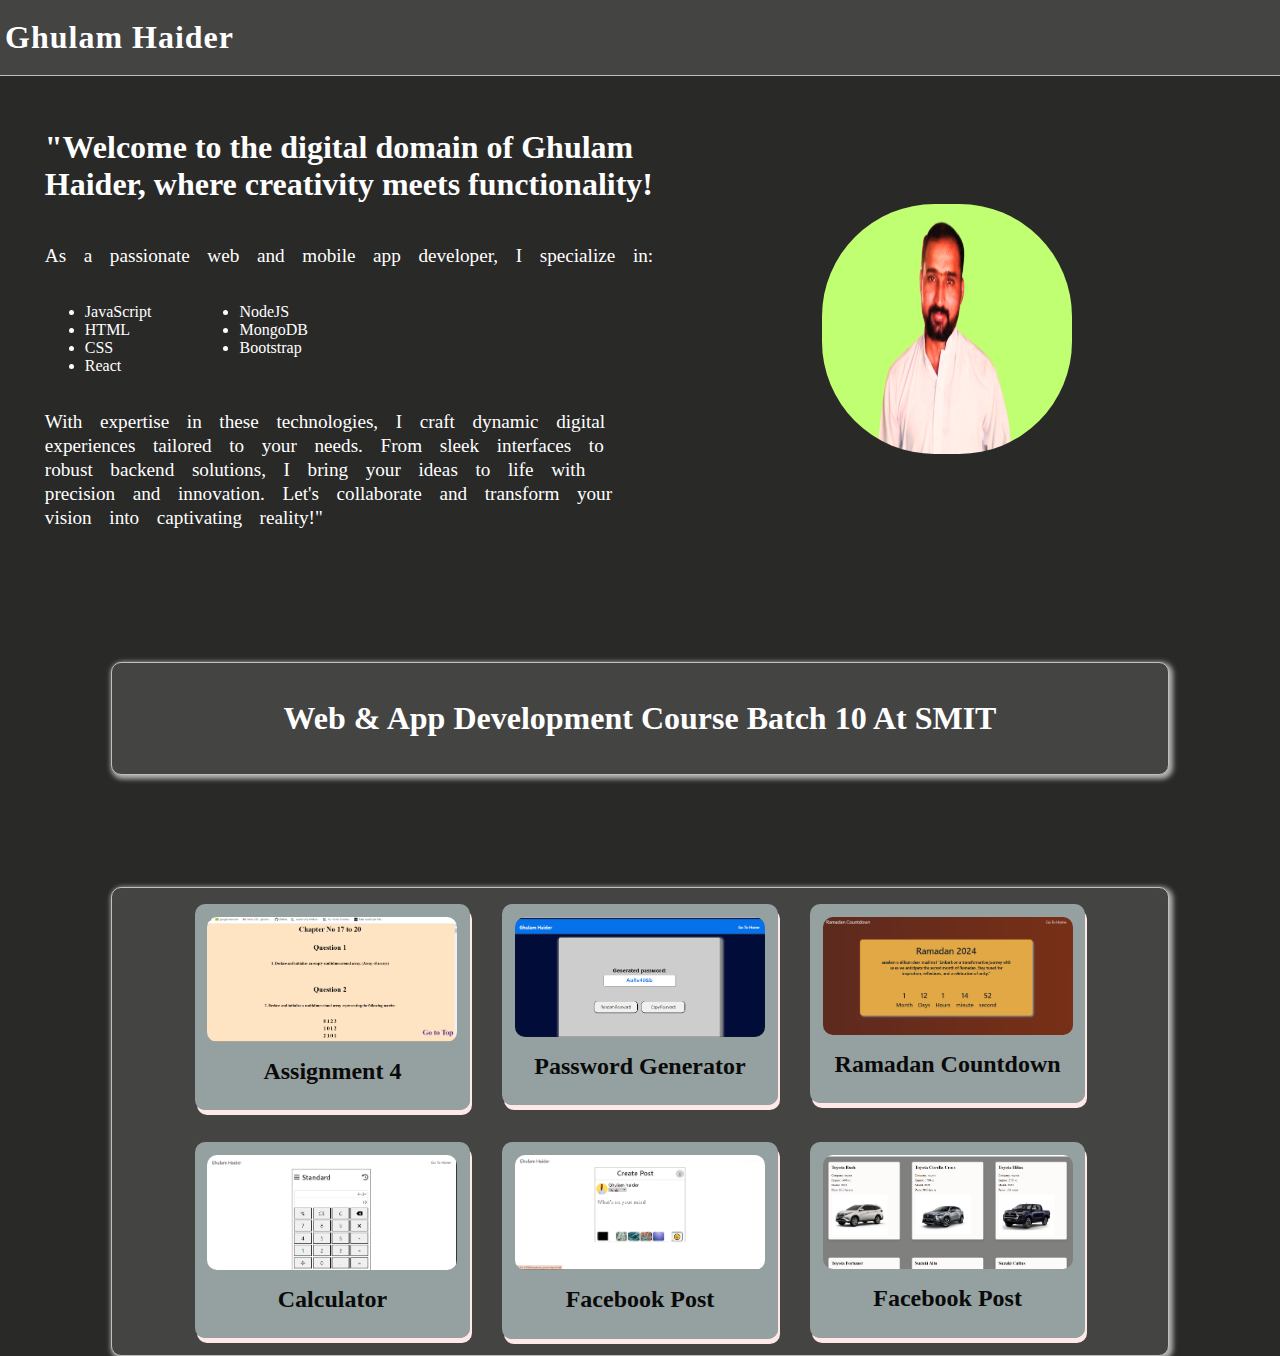
==== index.html @ 45b1a31a "Car Search websit" ====
<!DOCTYPE html>
<html lang="en">

<head>
    <meta charset="UTF-8">
    <meta name="viewport" content="width=device-width, initial-scale=1.0">
    <title>Web & Mobile App Development Course</title>
    <link rel="stylesheet" href="https://cdnjs.cloudflare.com/ajax/libs/animate.css/4.1.1/animate.min.css" />
    <link rel="stylesheet" href="https://cdnjs.cloudflare.com/ajax/libs/font-awesome/6.5.1/css/all.min.css"
        integrity="sha512-DTOQO9RWCH3ppGqcWaEA1BIZOC6xxalwEsw9c2QQeAIftl+Vegovlnee1c9QX4TctnWMn13TZye+giMm8e2LwA=="
        crossorigin="anonymous" referrerpolicy="no-referrer" />
    <link rel="stylesheet" href="style.css">
</head>

<body>
    <div class="main-div">
        
        <!--Navebar section start-->
        <nav class=" navbar ">
            <h1>Ghulam Haider</h1>

            <a href="https://github.com/GhulamHaider79" target="_blank"><i class="fa-brands fa-square-github"></i></a>
        </nav>
        <!--Navebar section end-->

        <!--Developer detail section start-->
        <!--Mian div for control both tow div developer image div and developer detail dive-->
        <section class="web_developer_main">
           <!--Developer detail div start in this dive we have tow section one ih h1 for heading and a div for other details-->
            <div class="web_developer_details">
                <h1>"Welcome to the digital domain of Ghulam Haider, where
                    creativity meets functionality! </h1>
                <div class="description">
                    <p>As a passionate web and mobile app developer, I specialize in:</p>
                           <div class="list">
                            <ul>
                                <li> JavaScript</li>
                                <li> HTML</li>
                                <li> CSS</li>
                                <li> React</li>
                                 </ul>
                            
                                 <ul>
                                <li> NodeJS</li>
                                <li> MongoDB</li>
                                <li> Bootstrap</li>
                                 </ul>
                           </div>
                          <P>  
                           With expertise in these technologies, I craft dynamic digital
                           experiences tailored to your needs. From sleek interfaces to
                           robust backend solutions, I bring your ideas to life with
                           precision and innovation. Let's collaborate and transform your
                           vision into captivating reality!"
                        </P> 
                </div>
            </div>
             <!--Developer detail div end-->

            <!--Developer image div start-->
            <div class="web_developer">
                <img src="./images/web & app developer.png" alt="">
            </div>
            <!--Developer image div end-->
        </section>
         <!--Developer detail section end-->
       
         <!--Container for course  detail -->
        <div class="container_for_heading">
            
            <div class="course-heading-container ">
                <h1 class="animate__animated animate__bounce">Web & App Development Course Batch 10 At SMIT</h1>
            </div>

        </div>


        <div class="container_for_heading">

            <!--container  to contain sections -->
            <div class="course-heading-container">

                <!--first section to contain three card -->
                <div class="three_website_control">

                    <!--first card-->
                    <div class="contnt_manage">
                        <div class="contect_div animate__animated animate__bounceInLeft">

                            <a href="./assignment4/index.html"> <img src="./images/assignment4.png" alt=""> <span>
                                    Assignment 4</span></a>
                        </div>
                    </div>

                    <!--second card-->
                    <div class="contnt_manage">
                        <div class="contect_div">

                            <a href="./password-generator/index.html"> <img src="./images/password.png" alt="">
                                <span>Password Generator</span> </a>
                        </div>
                    </div>

                    <!--third card-->
                    <div class="contnt_manage">
                        <div class="contect_div  animate__animated animate__bounceInRight">

                            <a href="./ramazan-countdown/index.html"> <img src="./images/ramadan coundown.png" alt="">
                                <span>Ramadan Countdown</span> </a>
                        </div>
                    </div>
                </div>

                <!--second section to contain three card -->
                <div class="three_website_control">

                    <!--first card-->
                    <div class="contnt_manage">
                        <div class="contect_div  animate__animated animate__bounceInLeft">

                            <a href="./assignment7/index.html"> <img src="./images/calculator.png" alt=""> <span>
                                    Calculator</span> </a>
                        </div>
                    </div>

                    <!--second card-->
                    <div class="contnt_manage">
                        <div class="contect_div animate__animated animate__bounceInRight">

                            <a href="./facebook_post/index.html"> <img src="./images/facebook post.png" alt="">
                                <span>Facebook Post </span> </a>
                        </div>
                    </div>

                    <!--third card-->
                    <div class="contnt_manage">
                        <div class="contect_div animate__animated animate__bounceInRight">

                            <a href="./car_search_egine/index.html"> <img src="./images/Car_Search.png" alt="">
                                <span>Facebook Post </span> </a>
                        </div>
                    </div>
                </div>

               

            </div>


        </div>

    </div>
</body>

</html>
---- style.css ----
body{
    padding: 0;
    margin: 0;
    background-color: rgb(41, 41, 40); 
}
.main-div{
    width: 100%;
    display: flex;
    flex-direction: column;
    /* align-items: center; */
    gap: 2rem;
    padding: 0;
    
    }
    .navbar{
       
        width: 100%;
        display: flex;
       justify-content: space-between;
       
       align-items: center;
       background-color: rgb(68, 68, 67);
       border-bottom: 1px solid #c0bebe;
    }
    .navbar h1 {
        color: #fff;
        letter-spacing: 1px;
        line-height: 2rem;
        margin-left: 5px;
    }
    .navbar>a{
        text-decoration: none;
        font-size: 2.5rem;
        color: #fff;
        margin-right: 10px;
    }
.web_developer_main{
    display: flex;
    justify-content: center;
    width: 100%;
   
}
.web_developer{
    width: 45%;
    display: flex;
    justify-content: center;
    align-items: center;

}
.web_developer img{
    width: 250px;
    height: 250px;
    border-radius: 45%;
}
.web_developer_details{
    width: 48%;
    display: flex;
    flex-direction: column;
    justify-content: end;
   align-items: center;
}
.web_developer_details h1{
    color: #fff;
    font-size: 2rem
}
.description p{
    color: #fff;
    font-size: 1.2rem;
    line-height: 1.5rem;
    word-spacing: 0.8rem;
}
.list{
    display: flex;
    gap: 3rem;
}
.list ul li{
    color: #fff;
}
@media screen and (max-width: 700px) {
    .web_developer_main{
        
        flex-wrap: wrap-reverse;
        align-items: center;
        gap: 2rem;
    }
    .web_developer{
        width: 85%;
    }
    .web_developer img{
        width: 90%;
        border-radius: 10px;
    }
    .web_developer_details{
        width: 85%;
    }
    .web_developer_details h1{
        text-align: center;
    }
  }
.container_for_heading{
    width: 100%;
    display: flex;
    justify-content: center;
    margin-top: 5rem;
    
}

.course-heading-container{
    width: 80%;
    background-color: rgb(68, 68, 67);
    display: flex;
    flex-direction: column;
    align-items: center;
    gap: 2rem;
    border-radius: 10px;
    padding: 1rem;
    border: 1px solid #c0bebe;
    box-shadow: 2px 2px 5px 2px #b3b2b2;
}
.course-heading-container h1{
    color: #fff;
    text-align: center;
}
.three_website_control{
    display: flex;
    flex-wrap: wrap;
    justify-content: space-around;
    gap: 2rem;
}
.contect_div{
   background-color: rgb(227, 253, 253, 0.5);
   border-radius: 10px;
   padding: 0.8rem;
   box-shadow: 2px 5px rgb(254, 232, 232);
   
}
.contect_div>a{
    display: flex;
    flex-direction: column;
    align-items: center;
    gap: 1rem;
    text-decoration: none;
    margin-bottom: 0.8rem;
}
.contect_div>a>img{
    width: 250px;
    border-radius: 10px;
}
.contect_div>a>span{
    
    color: #0b0a0a;
    font-size: 1.5rem;
    font-weight: bold;
}
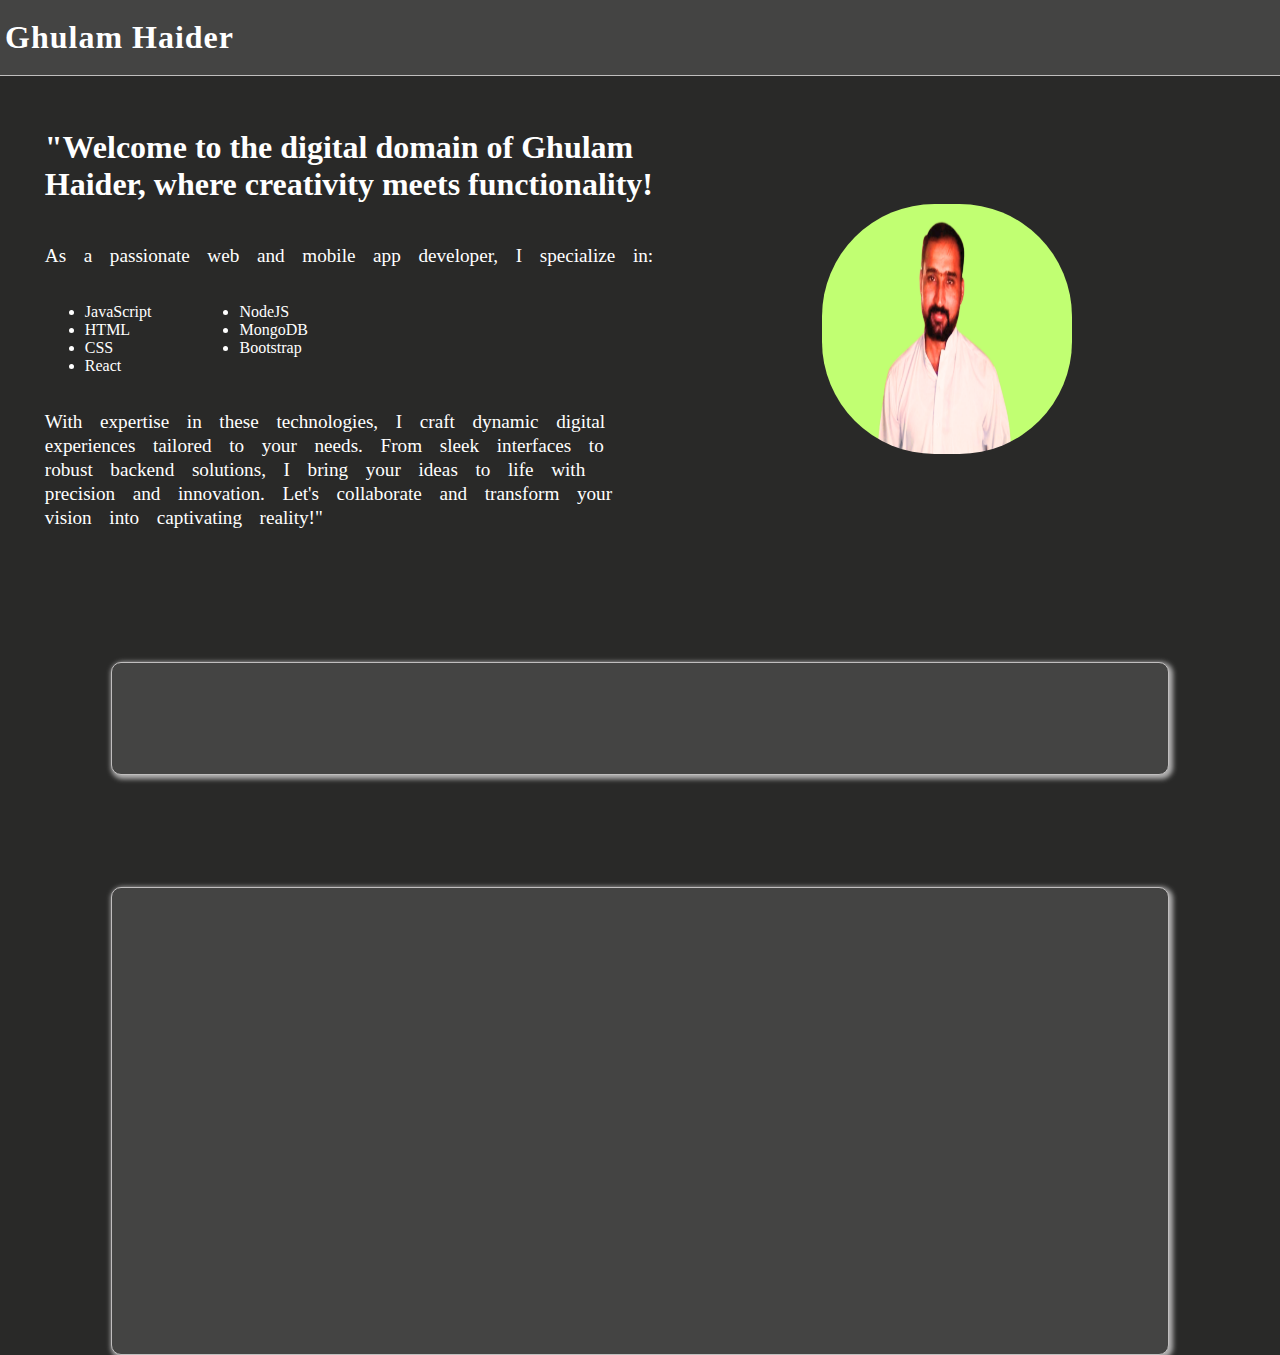
==== commit 0284b5fe: "add some functionality" ====
--- a/index.html
+++ b/index.html
@@ -69,7 +69,7 @@
         <div class="container_for_heading">
             
             <div class="course-heading-container ">
-                <h1 class="animate__animated animate__bounce">Web & App Development Course Batch 10 At SMIT</h1>
+                <h1 class="animate__animated  reveal">Web & App Development Course Batch 10 At SMIT</h1>
             </div>
 
         </div>
@@ -85,7 +85,7 @@
 
                     <!--first card-->
                     <div class="contnt_manage">
-                        <div class="contect_div animate__animated animate__bounceInLeft">
+                        <div class="contect_div  reveal">
 
                             <a href="./assignment4/index.html"> <img src="./images/assignment4.png" alt=""> <span>
                                     Assignment 4</span></a>
@@ -94,7 +94,7 @@
 
                     <!--second card-->
                     <div class="contnt_manage">
-                        <div class="contect_div">
+                        <div class="contect_div reveal ">
 
                             <a href="./password-generator/index.html"> <img src="./images/password.png" alt="">
                                 <span>Password Generator</span> </a>
@@ -103,7 +103,7 @@
 
                     <!--third card-->
                     <div class="contnt_manage">
-                        <div class="contect_div  animate__animated animate__bounceInRight">
+                        <div class="reveal contect_div">
 
                             <a href="./ramazan-countdown/index.html"> <img src="./images/ramadan coundown.png" alt="">
                                 <span>Ramadan Countdown</span> </a>
@@ -116,7 +116,7 @@
 
                     <!--first card-->
                     <div class="contnt_manage">
-                        <div class="contect_div  animate__animated animate__bounceInLeft">
+                        <div class="reveal_tow fade-left contect_div">
 
                             <a href="./assignment7/index.html"> <img src="./images/calculator.png" alt=""> <span>
                                     Calculator</span> </a>
@@ -125,19 +125,19 @@
 
                     <!--second card-->
                     <div class="contnt_manage">
-                        <div class="contect_div animate__animated animate__bounceInRight">
+                        <div class="reveal_tow fade-left contect_div">
 
-                            <a href="./facebook_post/index.html"> <img src="./images/facebook post.png" alt="">
+                            <a href="./facebook_post/index.html"> <img src="./images/Screenshot 2024-02-13 234259.png" alt="">
                                 <span>Facebook Post </span> </a>
                         </div>
                     </div>
 
                     <!--third card-->
                     <div class="contnt_manage">
-                        <div class="contect_div animate__animated animate__bounceInRight">
+                        <div class=" reveal_tow fade-left contect_div">
 
                             <a href="./car_search_egine/index.html"> <img src="./images/Car_Search.png" alt="">
-                                <span>Facebook Post </span> </a>
+                                <span>H.H Car Show Room </span> </a>
                         </div>
                     </div>
                 </div>
@@ -150,6 +150,9 @@
         </div>
 
     </div>
+
+
+    <script src="app.js"></script>
 </body>
 
 </html>--- a/style.css
+++ b/style.css
@@ -153,7 +153,46 @@
     font-weight: bold;
 }
 
+.reveal{
+    position: relative;
+    transform: translateY(150px);
+    opacity: 0;
+    transition: 2s all ease;
+  }
+  .reveal.active{
+    transform: translateY(0);
+    opacity: 1;
+  }
+.reveal_tow{
+    position: relative;
+    opacity: 0;
+}
+.reveal_tow.active_tow{
+    opacity: 1;
+}
+
+.active_tow.fade-left {
+    animation: fade-left 1s ease-in;
+  }
+  @keyframes fade-bottom {
+    0% {
+      transform: translateY(50px);
+      opacity: 0;
+    }
+    100% {
+      transform: translateY(0);
+      opacity: 1;
+    }
+  }
+  @keyframes fade-left {
+    0% {
+      transform: translateX(-100px);
+      opacity: 0;
+    }
+    100% {
+      transform: translateX(0);
+      opacity: 1;
+    }
+  }
 
 
-
-
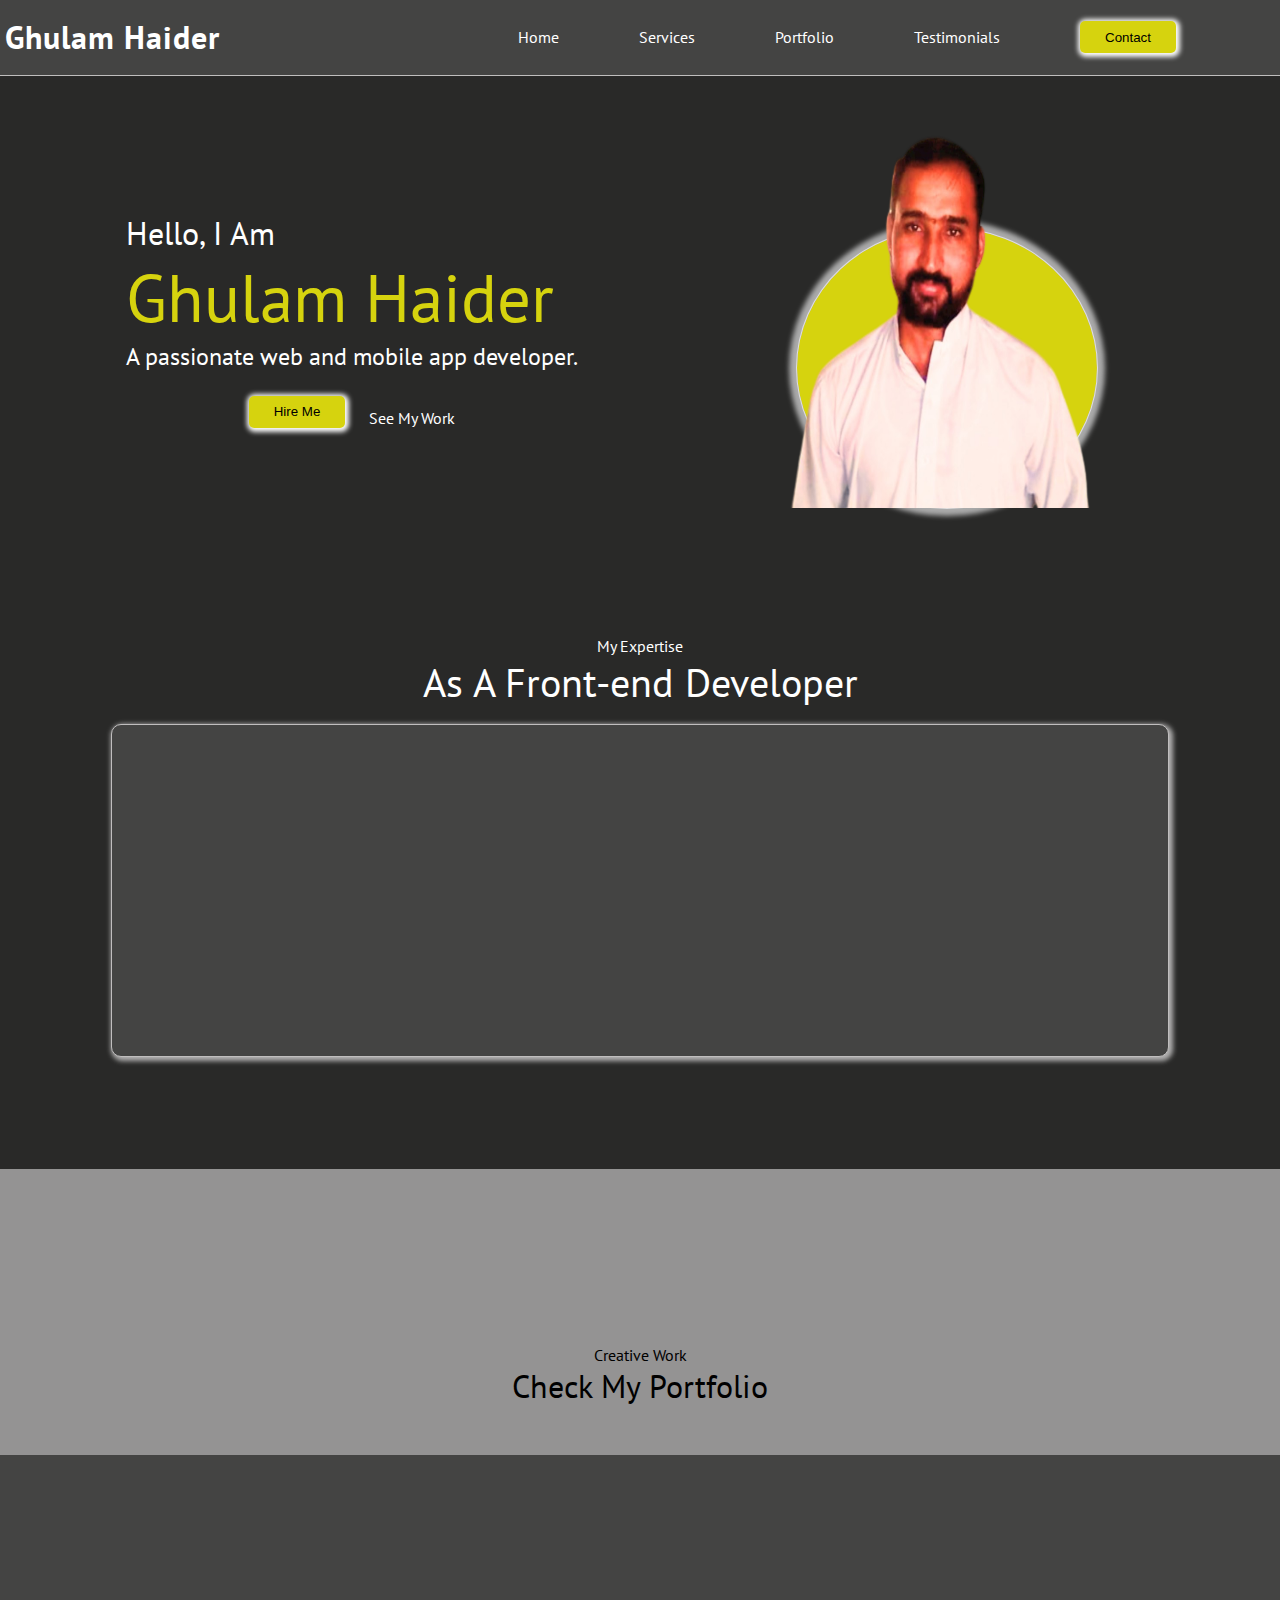
==== commit ad4d38bd: "make portfolio" ====
--- a/index.html
+++ b/index.html
@@ -16,124 +16,152 @@
     <div class="main-div">
         
         <!--Navebar section start-->
-        <nav class=" navbar ">
+        <nav class=" navbar " id="home">
             <h1>Ghulam Haider</h1>
+            <div class="navbar_second_section">
+                <ul>
+                    <li><a href="#home">Home</a></li>
+                    <li><a href="#skills">Services</a></li>
+                    <li><a href="#portfolio">Portfolio</a></li>
+                    <li><a href="#">Testimonials</a></li>
 
-            <a href="https://github.com/GhulamHaider79" target="_blank"><i class="fa-brands fa-square-github"></i></a>
+                </ul>
+                <a href="https://wa.me/+923422109897" target="_blank"><button>Contact</button></a>
+               <!-- -->
+            </div>
+
+            
         </nav>
+
+
+        <div class="topnav">
+            <a href="#home" class="active">Ghulam Haider</a>
+            <!-- Navigation links (hidden by default) -->
+            <div id="myLinks">
+                <a href="#home">Home</a>
+                <a href="#skills">Services</a>
+                <a href="#portfolio">Portfolio</a>
+                <a href="#">Testimonials</a>
+            </div>
+            <!-- "Hamburger menu" / "Bar icon" to toggle the navigation links -->
+            <a href="javascript:void(0);" class="icon" onclick="myFunction()">
+              <i class="fa fa-bars"></i>
+            </a>
+          </div>
         <!--Navebar section end-->
+
 
         <!--Developer detail section start-->
         <!--Mian div for control both tow div developer image div and developer detail dive-->
         <section class="web_developer_main">
            <!--Developer detail div start in this dive we have tow section one ih h1 for heading and a div for other details-->
             <div class="web_developer_details">
-                <h1>"Welcome to the digital domain of Ghulam Haider, where
-                    creativity meets functionality! </h1>
-                <div class="description">
-                    <p>As a passionate web and mobile app developer, I specialize in:</p>
-                           <div class="list">
-                            <ul>
-                                <li> JavaScript</li>
-                                <li> HTML</li>
-                                <li> CSS</li>
-                                <li> React</li>
-                                 </ul>
-                            
-                                 <ul>
-                                <li> NodeJS</li>
-                                <li> MongoDB</li>
-                                <li> Bootstrap</li>
-                                 </ul>
-                           </div>
-                          <P>  
-                           With expertise in these technologies, I craft dynamic digital
-                           experiences tailored to your needs. From sleek interfaces to
-                           robust backend solutions, I bring your ideas to life with
-                           precision and innovation. Let's collaborate and transform your
-                           vision into captivating reality!"
-                        </P> 
-                </div>
+
+                <p><span class="hello">Hello, I Am</span>
+                <br><span class="name">Ghulam Haider</span><br>
+            <span>A passionate web and mobile app developer.</span></p>
+            <div class="hire_btn_section">
+               <a href="#"> <button class="btn_hire">Hire Me</button></a>
+                <a href="https://github.com/GhulamHaider79" target="_blank">See My Work</a>
+            </div>
+               
             </div>
              <!--Developer detail div end-->
 
             <!--Developer image div start-->
             <div class="web_developer">
-                <img src="./images/web & app developer.png" alt="">
+                <div class="photo_container">
+                    <div class="pic_background"></div>
+                <img src="./images/web___app_developer-removebg.png" alt="Developer's Photo">
+                </div>
             </div>
             <!--Developer image div end-->
         </section>
          <!--Developer detail section end-->
        
          <!--Container for course  detail -->
-        <div class="container_for_heading">
+        <div class="container_for_heading" id="skills">
+            <p class="expertise">My Expertise <br> <span>As A Front-end Developer</span> </p>
             
-            <div class="course-heading-container ">
-                <h1 class="animate__animated  reveal">Web & App Development Course Batch 10 At SMIT</h1>
+            <div class="skills_section ">
+                <div class="html  reveal">
+                    <h1><i class="fa-brands fa-html5"></i><br>
+                    <span>HTML</span></h1>
+                   <div class="progress-bar" style="--progress: 95%;"></div>
+                   <div class="percentage">95%</div>
+                </div>
+                <div class="html  reveal">
+                    <h1><i class="fa-brands fa-css3-alt"></i><br>
+                    <span>CSS3</span></h1>
+                    <div class="progress-bar" style="--progress: 95%;"></div>
+                    <div class="percentage">95%</div>
+                    
+                </div>
+                <div class="html  reveal">
+                    <h1><i class="fa-brands fa-bootstrap"></i><br>
+                    <span>Bootstrap</span></h1>
+                    <div class="progress-bar" style="--progress: 95%;"></div>
+                    <div class="percentage_boots">90%</div>
+                    
+                </div>
+                <div class="html  reveal">
+                    <h1><i class="fa-brands fa-js"></i><br>
+                    <span>javaScript</span></h1>
+                    <div class="progress-bar" style="--progress: 95%;"></div>
+                    <div class="percentage_js">70%</div>
+                   
+                </div>
+                
             </div>
 
         </div>
 
+       <!--portfolio sections -->
+        <div class="portfolio_section" >
+               <div class="portfolio_heading"><p>Creative Work <br> <span>Check My Portfolio</span></p></div>
+            <!--container  to contain sections -->
+            <div class="portfolio_show">
 
-        <div class="container_for_heading">
+                <!--first section to contain  card -->
+                <div class="three_website_control" id="portfolio">
 
-            <!--container  to contain sections -->
-            <div class="course-heading-container">
-
-                <!--first section to contain three card -->
-                <div class="three_website_control">
-
-                    <!--first card-->
+                    
                     <div class="contnt_manage">
+                        <!--first card-->
                         <div class="contect_div  reveal">
 
                             <a href="./assignment4/index.html"> <img src="./images/assignment4.png" alt=""> <span>
                                     Assignment 4</span></a>
                         </div>
-                    </div>
-
-                    <!--second card-->
-                    <div class="contnt_manage">
+                         <!--second card-->
                         <div class="contect_div reveal ">
 
                             <a href="./password-generator/index.html"> <img src="./images/password.png" alt="">
                                 <span>Password Generator</span> </a>
                         </div>
                     </div>
-
-                    <!--third card-->
                     <div class="contnt_manage">
+                        <!--third card-->
                         <div class="reveal contect_div">
 
                             <a href="./ramazan-countdown/index.html"> <img src="./images/ramadan coundown.png" alt="">
                                 <span>Ramadan Countdown</span> </a>
                         </div>
-                    </div>
-                </div>
-
-                <!--second section to contain three card -->
-                <div class="three_website_control">
-
-                    <!--first card-->
-                    <div class="contnt_manage">
+                        <!--fourth card-->
                         <div class="reveal_tow fade-left contect_div">
 
                             <a href="./assignment7/index.html"> <img src="./images/calculator.png" alt=""> <span>
                                     Calculator</span> </a>
                         </div>
                     </div>
-
-                    <!--second card-->
                     <div class="contnt_manage">
-                        <div class="reveal_tow fade-left contect_div">
+                        <!--5th card-->
+                        <div class="reveal_tow fade-left contect_div ">
 
                             <a href="./facebook_post/index.html"> <img src="./images/Screenshot 2024-02-13 234259.png" alt="">
                                 <span>Facebook Post </span> </a>
                         </div>
-                    </div>
-
-                    <!--third card-->
-                    <div class="contnt_manage">
+                        <!--6th card-->
                         <div class=" reveal_tow fade-left contect_div">
 
                             <a href="./car_search_egine/index.html"> <img src="./images/Car_Search.png" alt="">
@@ -141,13 +169,9 @@
                         </div>
                     </div>
                 </div>
-
-               
-
             </div>
-
-
         </div>
+        <!--portfolio sections End-->
 
     </div>
 
--- a/style.css
+++ b/style.css
@@ -1,8 +1,11 @@
+@import url('https://fonts.googleapis.com/css2?family=PT+Sans:ital,wght@0,400;0,700;1,400;1,700&display=swap');
 body{
     padding: 0;
     margin: 0;
     background-color: rgb(41, 41, 40); 
-}
+    font-family: "PT Sans", sans-serif;
+}
+
 .main-div{
     width: 100%;
     display: flex;
@@ -17,7 +20,7 @@
         width: 100%;
         display: flex;
        justify-content: space-between;
-       
+       font-family: "PT Sans", sans-serif;
        align-items: center;
        background-color: rgb(68, 68, 67);
        border-bottom: 1px solid #c0bebe;
@@ -28,67 +31,241 @@
         line-height: 2rem;
         margin-left: 5px;
     }
-    .navbar>a{
+    .navbar_second_section{
+        display: flex;
+        gap: 5rem;
+        align-items: center;
+        justify-content: center;
+        width: 70%;
+    }
+   
+    .navbar_second_section ul{
+        display: flex;
+        gap: 5rem;
+    }
+    .navbar_second_section ul li {
+        list-style: none;
+        color: #fff;
+    }
+    .navbar_second_section ul li a {
+        color: #fff;
+        text-decoration: none;
+    }
+    .navbar_second_section>a{
         text-decoration: none;
         font-size: 2.5rem;
         color: #fff;
         margin-right: 10px;
+        display: flex;
+        align-items: center;
+    }
+    .navbar_second_section a button{
+        width: 6rem;
+        height: 2rem;
+        border-radius: 5px;
+        outline: none;
+        border: none;
+        box-shadow: 1px 1px 5px 3px #fff;
+        background-color: rgb(214, 211, 14);
+        cursor: pointer;
+    }
+
+     /*toggle nav bar*/
+     /* Style the navigation menu */
+.topnav {
+    overflow: hidden;
+    background-color: rgb(68, 68, 67);
+    position: relative;
+  }
+  
+  /* Hide the links inside the navigation menu (except for logo/home) */
+  .topnav #myLinks {
+    display: none;
+    
+  }
+ .show{
+    display: flex;
+    flex-direction: column;
+    align-items: end;
+ }
+  /* Style navigation menu links */
+  .topnav a {
+    color: white;
+    padding: 14px 16px;
+    text-decoration: none;
+    font-size: 17px;
+    display: block;
+  }
+  
+  /* Style the hamburger menu */
+  .topnav a.icon {
+    background: black;
+    display: block;
+    position: absolute;
+    right: 0;
+    top: 0;
+  }
+  
+  /* Add a grey background color on mouse-over */
+  .topnav a:hover {
+    background-color: #ddd;
+    color: black;
+  }
+  
+  /* Style the active link (or home/logo) */
+  .active {
+    background-color: rgb(27, 27, 27);
+    color: white;
+    border-bottom: 1px solid #c0bebe;
+  }
+  /* toggle navbar style end */
+  @media screen and (min-width: 701px) {
+    .topnav{
+        display: none;
+    }
+}
+    @media screen and (max-width: 960px) {
+        .navbar_second_section{
+            
+            gap: 2rem;
+            width: 70%;
+            
+        }
+        .navbar_second_section ul{
+           
+            gap: 2rem;
+        }
+        
+    @media screen and (max-width: 700px) {
+        .navbar{
+            display: none;
+        }
+        .topnav{
+            display: block;
+        }
+        .web_developer_main{
+            margin-top: 20rem;
+        }
+    }
     }
 .web_developer_main{
     display: flex;
     justify-content: center;
     width: 100%;
+    font-family: "PT Sans", sans-serif;
+    height: 400px;
    
 }
 .web_developer{
     width: 45%;
     display: flex;
-    justify-content: center;
-    align-items: center;
-
+    justify-content: flex-end;
+    align-items: end;
+    
+}
+.photo_container{
+    width: 100%;
+    display: flex;
+    justify-content: center;
+    align-items: center;
+   
+   position: relative;
+  
 }
 .web_developer img{
-    width: 250px;
-    height: 250px;
-    border-radius: 45%;
-}
+    width: 550px;
+    height: 400px;
+    position: absolute;
+    bottom: 0;
+    
+    right: 2;
+    
+}
+
+.pic_background{
+    width: 300px;
+    height: 280px;
+    border-radius: 50%;
+    background-color: rgb(214, 211, 14);
+    box-shadow: 0 0 5px 8px #ababab;
+    outline: 1px solid rgb(224, 222, 222);
+    margin: auto;
+    z-index: -1;
+}
+
 .web_developer_details{
     width: 48%;
     display: flex;
     flex-direction: column;
-    justify-content: end;
-   align-items: center;
-}
-.web_developer_details h1{
-    color: #fff;
-    font-size: 2rem
-}
-.description p{
-    color: #fff;
-    font-size: 1.2rem;
-    line-height: 1.5rem;
-    word-spacing: 0.8rem;
-}
-.list{
-    display: flex;
-    gap: 3rem;
-}
-.list ul li{
-    color: #fff;
-}
-@media screen and (max-width: 700px) {
+    justify-content: center;
+    align-items: center;
+    
+}
+
+.web_developer_details p{
+    color: #fff;
+    font-size: 1.5rem;
+   
+   
+}
+.hello{
+    font-size: 2rem;
+   
+}
+.name{
+    font-size: 4.2rem;
+    color: rgb(214, 211, 14);
+}
+
+.hire_btn_section{
+    display: flex;
+    gap: 1.5rem;
+    align-items: end;
+
+}
+.btn_hire{
+    width: 6rem;
+    height: 2rem;
+    border-radius: 5px;
+    outline: none;
+    border: none;
+    box-shadow: 1px 1px 5px 3px #fff;
+    background-color: rgb(214, 211, 14);
+    cursor: pointer;
+}
+.hire_btn_section a{
+    text-decoration: none;
+    color: #fff;
+    cursor: pointer;
+}
+
+@media screen and (max-width: 768px) {
     .web_developer_main{
         
         flex-wrap: wrap-reverse;
         align-items: center;
         gap: 2rem;
+        margin-top: 20rem;
     }
     .web_developer{
-        width: 85%;
+        width: 100%;
+    }
+    .photo_container{
+        width: 100%;
     }
     .web_developer img{
         width: 90%;
-        border-radius: 10px;
+        position: absolute;
+        left: 0;
+        right: 0;
+        margin: auto;
+       
+    }
+    .pic_background{
+        width: 50%;
+        height: 350px;
+position: static;
+margin: auto;
     }
     .web_developer_details{
         width: 85%;
@@ -97,29 +274,138 @@
         text-align: center;
     }
   }
-.container_for_heading{
-    width: 100%;
-    display: flex;
+.container_for_heading, .portfolio_section{
+    width: 100%;
+    display: flex;
+    flex-direction: column;
+    align-items: center;
     justify-content: center;
     margin-top: 5rem;
     
 }
-
-.course-heading-container{
+.expertise{
+    text-align: center;
+    color: #fff;
+}
+.expertise span{
+    font-size: 2.5rem;
+}
+.skills_section{
     width: 80%;
     background-color: rgb(68, 68, 67);
     display: flex;
-    flex-direction: column;
-    align-items: center;
-    gap: 2rem;
+    justify-content: space-evenly;
+    align-items: center;
+    flex-wrap: wrap;
+    gap: 3rem;
     border-radius: 10px;
     padding: 1rem;
     border: 1px solid #c0bebe;
     box-shadow: 2px 2px 5px 2px #b3b2b2;
 }
-.course-heading-container h1{
-    color: #fff;
+.html{
+    width: 335px;
+    display: flex;
+    
+    align-items: center;
+    justify-content: center;
+    background-color: rgb(105, 105, 104);
+    border-radius: 5px;
+    gap: 2rem;
+}
+.html h1{
+    font-size: 4rem;
     text-align: center;
+    line-height: 1rem;
+}
+.html h1 span{
+    font-size: 2.5rem;
+}
+.progress-bar {
+    width: 100px;
+    height: 100px;
+    border-radius: 50%;
+    background: conic-gradient(
+      #3498db var(--progress),
+      transparent var(--progress)
+    );
+    transform: rotate(0deg);
+    position: relative;
+    display: flex;
+    justify-content: center;
+    align-items: center;
+    color: #fff;
+  }
+  .percentage {
+    position: absolute;
+    top: 50%;
+    left: 70%;
+    transform: translate(-50%, -50%);
+    font-size: 24px;
+    color: #fff;
+  }
+  .percentage_boots{
+    position: absolute;
+    top: 50%;
+    left: 80%;
+    transform: translate(-50%, -50%);
+    font-size: 24px;
+    color: #fff;
+  }
+  .percentage_js{
+    position: absolute;
+    top: 50%;
+    left: 80%;
+    transform: translate(-50%, -50%);
+    font-size: 24px;
+    color: #fff;
+  }
+  .progress-bar::before {
+    content: '';
+    position: absolute;
+    width: 80%;
+    height: 80%;
+    border-radius: 50%;
+    background-color: rgb(105, 105, 104);
+    top: 10%;
+    left: 10%;
+    color: #fff;
+  }
+  .portfolio_section{
+    width: 100%;
+    background-color: #949393;
+    display: flex;
+    flex-direction: column;
+    align-items: center;
+    gap: 2rem;
+    
+   
+   
+  }
+  .portfolio_heading{
+    display: flex;
+    justify-content: center;
+    align-items: flex-end;
+   
+    margin-top: 10rem;
+   
+  }
+  .portfolio_heading p{
+    text-align: center;
+  }
+  .portfolio_heading p span{
+    font-size: 2rem;
+  }
+.portfolio_show{
+    width: 100%;
+    background-color: rgb(68, 68, 67);
+    display: flex;
+    flex-direction: column;
+    align-items: center;
+    gap: 2rem;
+  
+  
+   
 }
 .three_website_control{
     display: flex;
@@ -127,7 +413,14 @@
     justify-content: space-around;
     gap: 2rem;
 }
+.contnt_manage, .contnt_manage_second{
+    width: 100%;
+    display: flex;
+    justify-content: space-evenly;
+    gap: 2rem;
+}
 .contect_div{
+    width: 350px;
    background-color: rgb(227, 253, 253, 0.5);
    border-radius: 10px;
    padding: 0.8rem;
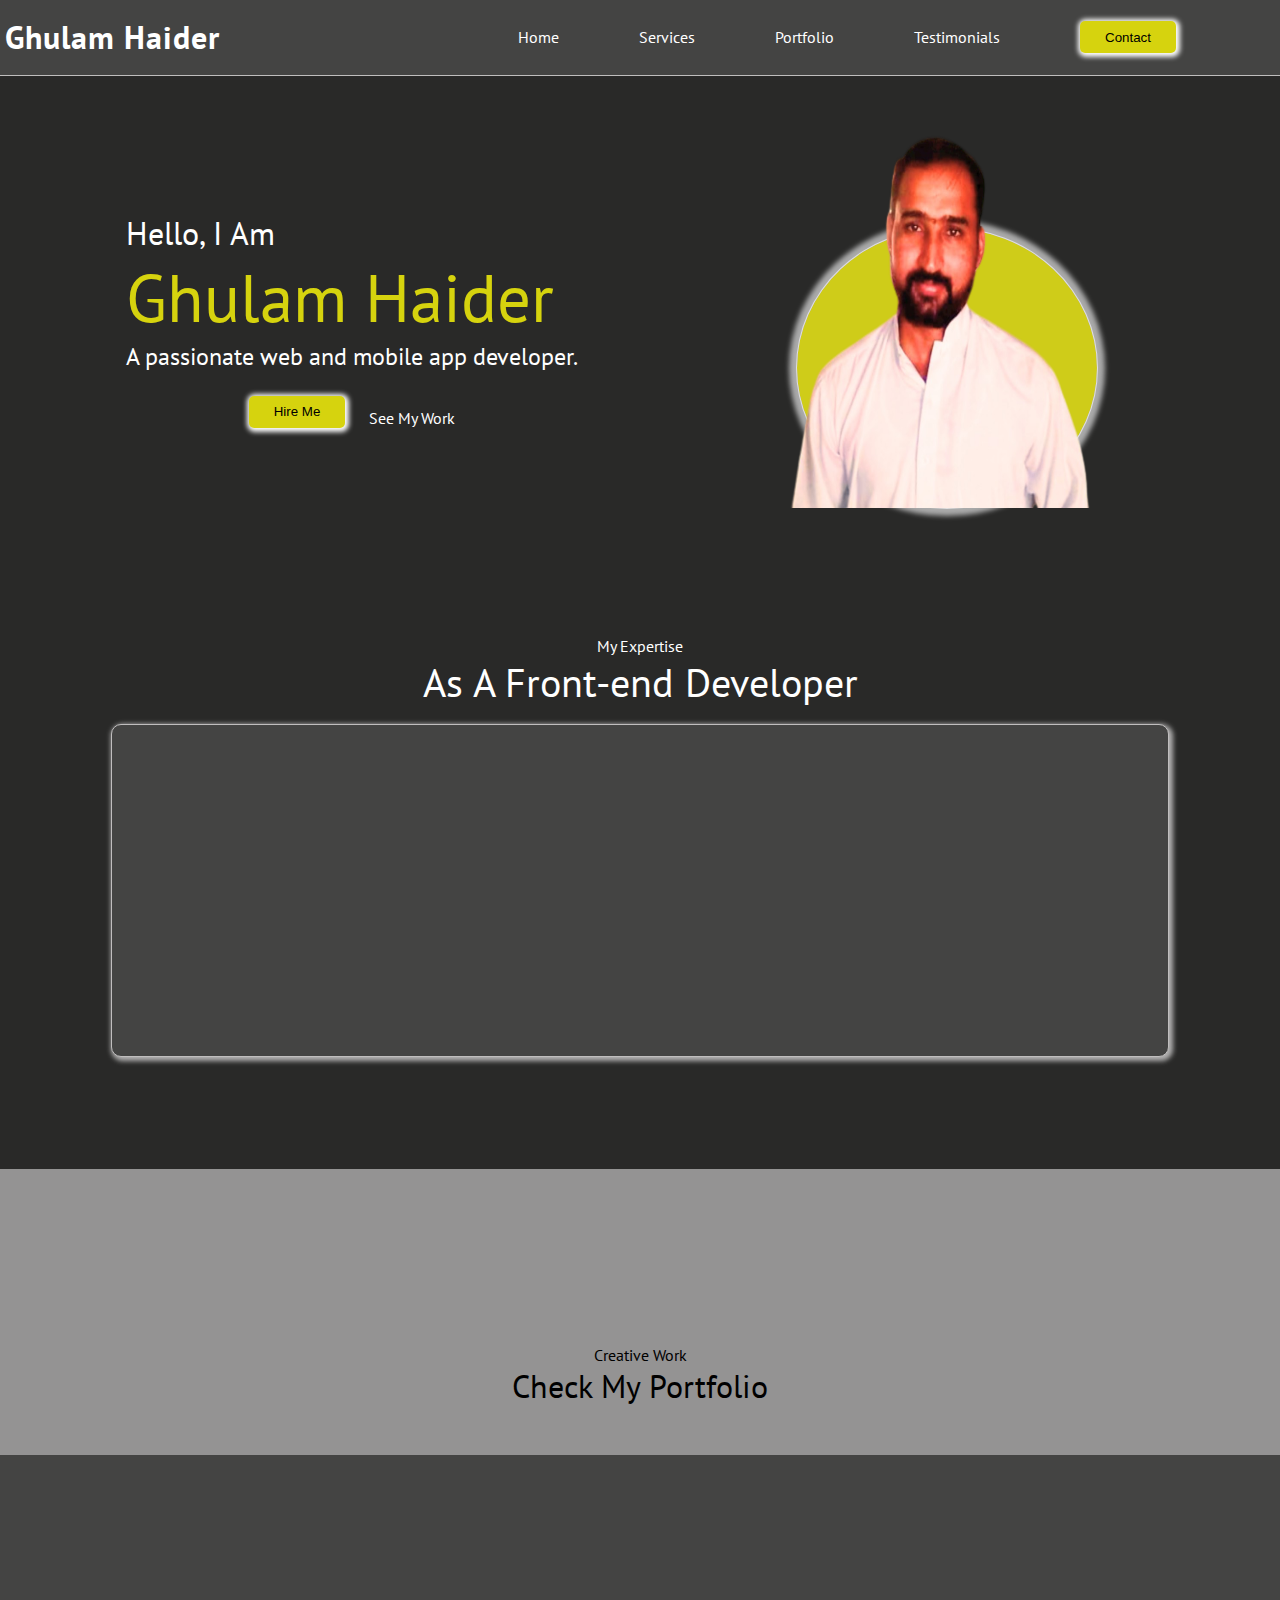
==== commit dacb2b97: "side navbar" ====
--- a/index.html
+++ b/index.html
@@ -36,17 +36,20 @@
 
         <div class="topnav">
             <a href="#home" class="active">Ghulam Haider</a>
-            <!-- Navigation links (hidden by default) -->
-            <div id="myLinks">
-                <a href="#home">Home</a>
-                <a href="#skills">Services</a>
-                <a href="#portfolio">Portfolio</a>
-                <a href="#">Testimonials</a>
-            </div>
-            <!-- "Hamburger menu" / "Bar icon" to toggle the navigation links -->
+           
+            
+                <!-- "Hamburger menu" / "Bar icon" to toggle the navigation links -->
             <a href="javascript:void(0);" class="icon" onclick="myFunction()">
-              <i class="fa fa-bars"></i>
-            </a>
+                <i class="fa fa-bars"></i>
+              </a>
+               <!-- Navigation links (hidden by default) -->
+               <div  id="myLinks">
+                  <a href="#home">Home</a>
+                  <a href="#skills">Services</a>
+                  <a href="#portfolio">Portfolio</a>
+                  <a href="#">Testimonials</a>
+              </div>
+            
           </div>
         <!--Navebar section end-->
 
--- a/style.css
+++ b/style.css
@@ -73,21 +73,34 @@
      /*toggle nav bar*/
      /* Style the navigation menu */
 .topnav {
-    overflow: hidden;
+    display: flex;
+    justify-content: space-between;
     background-color: rgb(68, 68, 67);
+    
     position: relative;
   }
   
   /* Hide the links inside the navigation menu (except for logo/home) */
-  .topnav #myLinks {
+ 
+  #myLinks {
+    
     display: none;
-    
+   
   }
  .show{
-    display: flex;
-    flex-direction: column;
-    align-items: end;
+    width: 20%;
+   background-color: #403f3f;
+  
+    display: flex;
+    flex-direction: column;
+    justify-content: center;
+    align-items: flex-start;
+    position: absolute;
+    top: 2;
+    right: 0;
+    transform: translateX(0);
  }
+ 
   /* Style navigation menu links */
   .topnav a {
     color: white;
@@ -97,8 +110,9 @@
     display: block;
   }
   
+  
   /* Style the hamburger menu */
-  .topnav a.icon {
+  .topnav  a.icon {
     background: black;
     display: block;
     position: absolute;
@@ -186,7 +200,7 @@
     width: 300px;
     height: 280px;
     border-radius: 50%;
-    background-color: rgb(214, 211, 14);
+    background-color: rgb(207, 204, 25);
     box-shadow: 0 0 5px 8px #ababab;
     outline: 1px solid rgb(224, 222, 222);
     margin: auto;
@@ -273,6 +287,14 @@
     .web_developer_details h1{
         text-align: center;
     }
+    .web_developer_details p{
+        text-align: center;
+    }
+  }
+  @media screen and (max-width: 506px){
+    .name{
+        font-size: 2.5rem;
+    }
   }
 .container_for_heading, .portfolio_section{
     width: 100%;
@@ -321,6 +343,7 @@
 .html h1 span{
     font-size: 2.5rem;
 }
+
 .progress-bar {
     width: 100px;
     height: 100px;
@@ -371,6 +394,26 @@
     left: 10%;
     color: #fff;
   }
+  @media screen and (max-width: 350px) {
+    .html{
+        width: 85%px;
+       
+  }
+  .html h1{
+    font-size: 4rem;
+    text-align: center;
+    line-height: 1rem;
+}
+.html h1 span{
+    font-size: 1.8rem;
+}
+.progress-bar {
+    width: 80px;
+    height: 80px;
+    border-radius: 50%;
+   
+  }
+}
   .portfolio_section{
     width: 100%;
     background-color: #949393;
@@ -416,6 +459,7 @@
 .contnt_manage, .contnt_manage_second{
     width: 100%;
     display: flex;
+    flex-wrap: wrap;
     justify-content: space-evenly;
     gap: 2rem;
 }
@@ -488,4 +532,8 @@
     }
   }
 
-
+  @media screen and (max-width: 350px) {
+    .contect_div{
+        width: 85%;
+    }
+  }
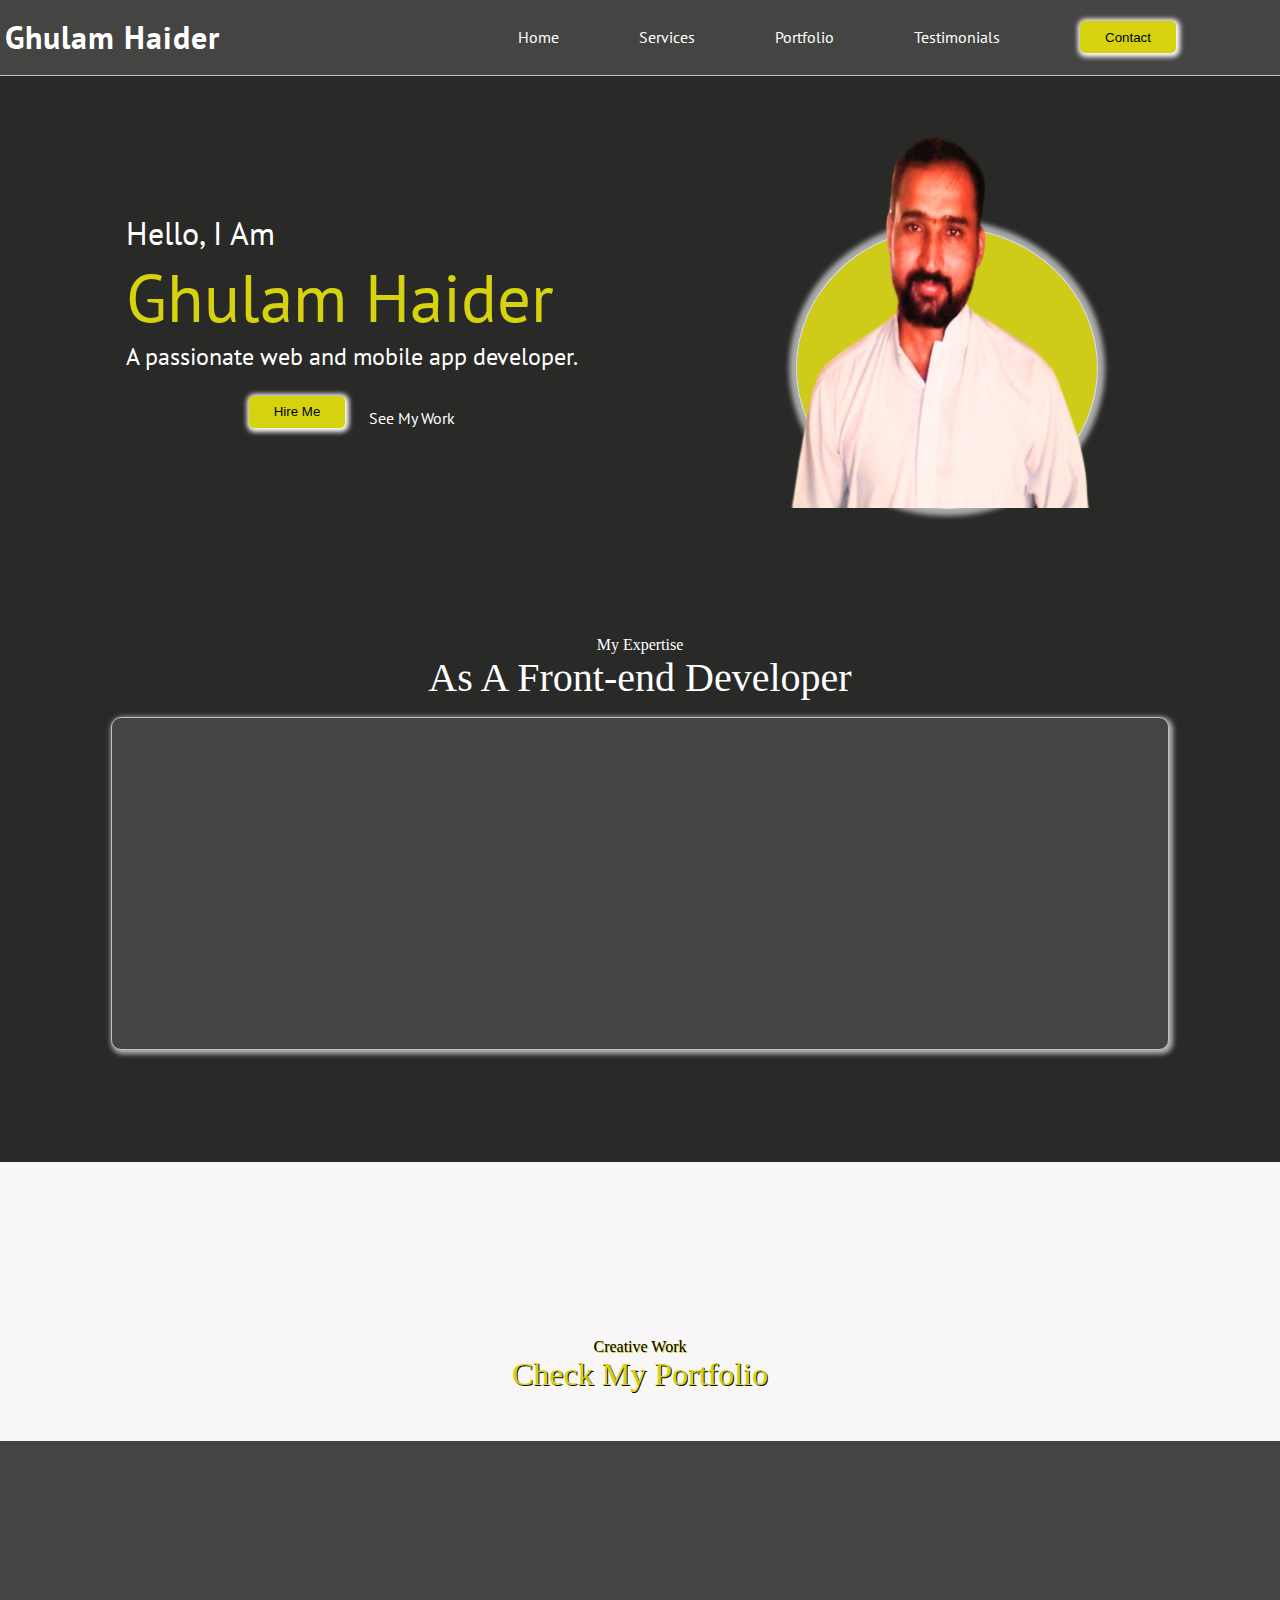
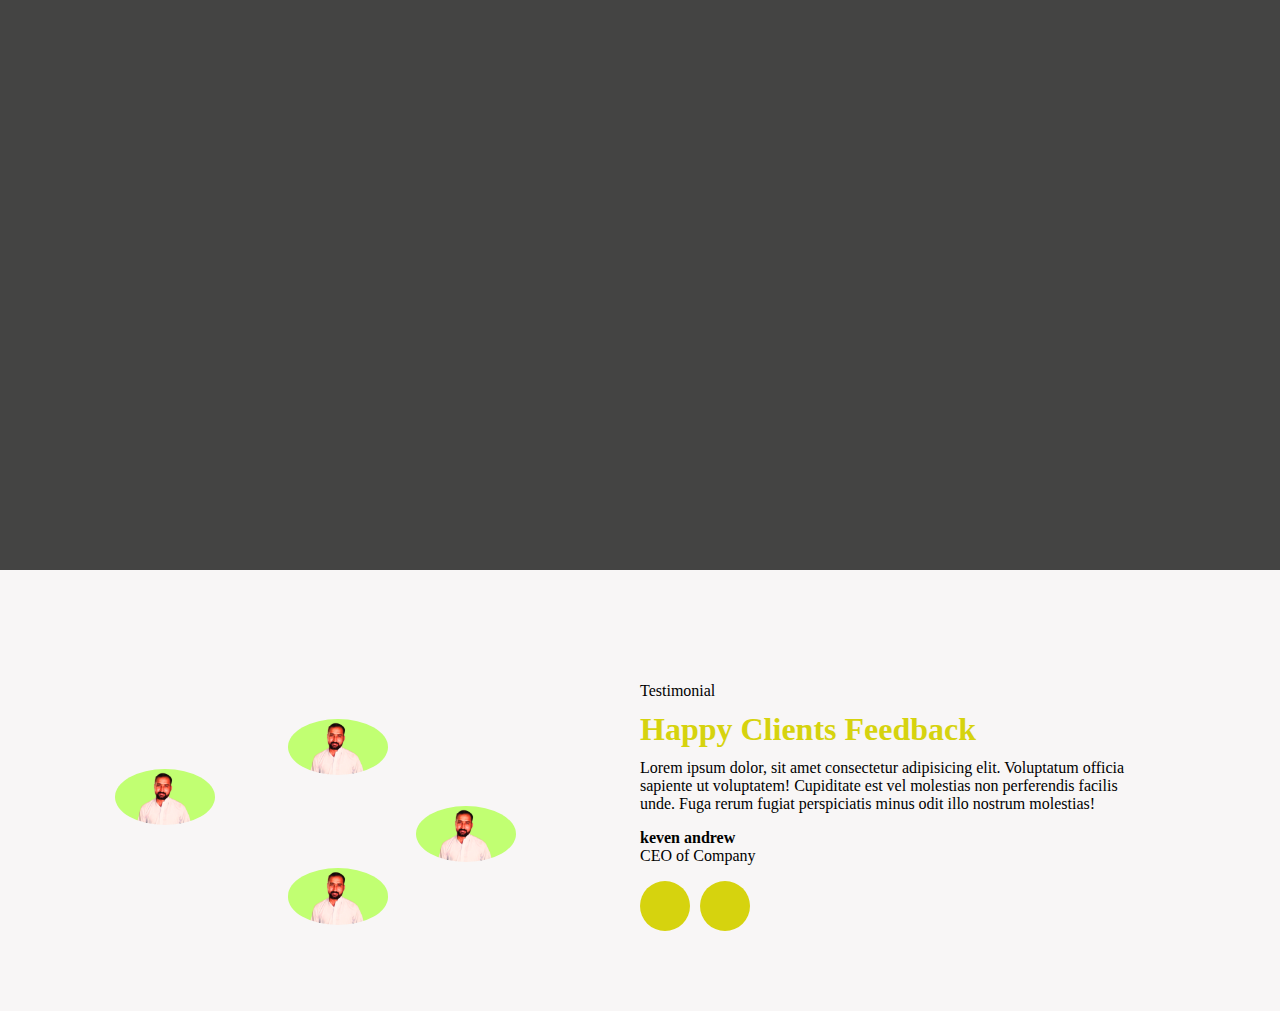
==== commit 45e1e808: "add testimonial section" ====
--- a/index.html
+++ b/index.html
@@ -36,20 +36,17 @@
 
         <div class="topnav">
             <a href="#home" class="active">Ghulam Haider</a>
-           
-            
-                <!-- "Hamburger menu" / "Bar icon" to toggle the navigation links -->
+            <!-- Navigation links (hidden by default) -->
+            <div id="myLinks">
+                <a href="#home">Home</a>
+                <a href="#skills">Services</a>
+                <a href="#portfolio">Portfolio</a>
+                <a href="#">Testimonials</a>
+            </div>
+            <!-- "Hamburger menu" / "Bar icon" to toggle the navigation links -->
             <a href="javascript:void(0);" class="icon" onclick="myFunction()">
-                <i class="fa fa-bars"></i>
-              </a>
-               <!-- Navigation links (hidden by default) -->
-               <div  id="myLinks">
-                  <a href="#home">Home</a>
-                  <a href="#skills">Services</a>
-                  <a href="#portfolio">Portfolio</a>
-                  <a href="#">Testimonials</a>
-              </div>
-            
+              <i class="fa fa-bars"></i>
+            </a>
           </div>
         <!--Navebar section end-->
 
@@ -82,7 +79,7 @@
         </section>
          <!--Developer detail section end-->
        
-         <!--Container for course  detail -->
+         <!--Container for skill section  detail -->
         <div class="container_for_heading" id="skills">
             <p class="expertise">My Expertise <br> <span>As A Front-end Developer</span> </p>
             
@@ -173,8 +170,33 @@
                     </div>
                 </div>
             </div>
+            <!--portfolio sections End-->
+
+            <!--Testimonial section-->
+            <div class="testimonial">
+                <div class="testimonial_costumers_images">
+                    <img class="first_img" src="./images/web & app developer.png" alt="">
+                    <img class="second_img"  src="./images/web & app developer.png" alt="">
+                    <img class="third_img"  src="./images/web & app developer.png" alt="">
+                    <img class="fourth_img"  src="./images/web & app developer.png" alt="">
+                </div>
+                <div class="testimonial_comments">
+                    <span>Testimonial</span>
+                    <h1>Happy Clients Feedback</h1>
+                    <p>Lorem ipsum dolor, sit amet consectetur adipisicing elit. Voluptatum officia sapiente ut voluptatem! Cupiditate est vel molestias non perferendis facilis unde. Fuga rerum fugiat perspiciatis minus odit illo nostrum molestias!</p>
+                    
+                    <p>
+                        <b><span>keven andrew</span></b><br>
+                        <span>CEO of Company</span></p>
+                    <div class="arrow_btn">
+                        <span><i class="fa-solid fa-arrow-left"></i></span>
+                        <span><i class="fa-solid fa-arrow-right"></i></span>
+                    </div>
+                    
+                </div>
+            </div>
         </div>
-        <!--portfolio sections End-->
+        
 
     </div>
 
--- a/style.css
+++ b/style.css
@@ -3,7 +3,8 @@
     padding: 0;
     margin: 0;
     background-color: rgb(41, 41, 40); 
-    font-family: "PT Sans", sans-serif;
+    font-family: 'Times New Roman', Times, serif;
+
 }
 
 .main-div{
@@ -73,34 +74,21 @@
      /*toggle nav bar*/
      /* Style the navigation menu */
 .topnav {
-    display: flex;
-    justify-content: space-between;
+    overflow: hidden;
     background-color: rgb(68, 68, 67);
-    
     position: relative;
   }
   
   /* Hide the links inside the navigation menu (except for logo/home) */
- 
-  #myLinks {
-    
+  .topnav #myLinks {
     display: none;
-   
+    
   }
  .show{
-    width: 20%;
-   background-color: #403f3f;
-  
     display: flex;
     flex-direction: column;
-    justify-content: center;
-    align-items: flex-start;
-    position: absolute;
-    top: 2;
-    right: 0;
-    transform: translateX(0);
+    align-items: end;
  }
- 
   /* Style navigation menu links */
   .topnav a {
     color: white;
@@ -110,9 +98,8 @@
     display: block;
   }
   
-  
   /* Style the hamburger menu */
-  .topnav  a.icon {
+  .topnav a.icon {
     background: black;
     display: block;
     position: absolute;
@@ -416,7 +403,7 @@
 }
   .portfolio_section{
     width: 100%;
-    background-color: #949393;
+    background-color: #f8f6f6;
     display: flex;
     flex-direction: column;
     align-items: center;
@@ -435,9 +422,13 @@
   }
   .portfolio_heading p{
     text-align: center;
+    color: #000;
+    text-shadow: 1px 1px rgb(214, 211, 14);
   }
   .portfolio_heading p span{
     font-size: 2rem;
+    text-shadow: 1px 1px #0b0a0a;
+    color: rgb(214, 211, 14);
   }
 .portfolio_show{
     width: 100%;
@@ -446,8 +437,8 @@
     flex-direction: column;
     align-items: center;
     gap: 2rem;
-  
-  
+  padding-top: 2rem;
+  padding-bottom: 2rem;
    
 }
 .three_website_control{
@@ -537,3 +528,140 @@
         width: 85%;
     }
   }
+
+  /*design testimonial section */
+  .testimonial{
+    width: 100%;
+    display: flex;
+    margin-top: 5rem;
+    padding-bottom: 5rem;
+  }
+
+  /* testimonial image section */
+
+  .testimonial_costumers_images{
+    width: 50%;
+    position: relative;
+  }
+.testimonial_costumers_images .first_img{
+    width: 100px;
+    border-radius: 50%;
+    position: absolute;
+    top: 35%;
+    left: 18%;
+}
+.testimonial_costumers_images .second_img{
+    width: 100px;
+    border-radius: 50%;
+    position: absolute;
+    top: 15%;
+    left: 45%;
+}
+.testimonial_costumers_images .third_img{
+    width: 100px;
+    border-radius: 50%;
+    position: absolute;
+    top: 75%;
+    left: 45%;
+}
+.testimonial_costumers_images .fourth_img{
+    width: 100px;
+    border-radius: 50%;
+    position: absolute;
+    top: 50%;
+    left: 65%;
+}
+
+/* testimonial comment section */
+
+.testimonial_comments{
+    width: 50%;
+    color: #000;
+    font-family: 'Times New Roman', Times, serif;
+}
+.testimonial_comments span{
+    line-height: 0px;
+}
+.testimonial_comments h1 {
+    color: rgb(214, 211, 14);
+    line-height: 1rem;
+}
+.testimonial_comments p {
+   width: 80%;
+}
+.testimonial_comments  .arrow_btn{
+    display: flex;
+    gap: 10px;
+    
+}
+.testimonial_comments  .arrow_btn span{
+    display: flex;
+    justify-content: center;
+    align-items: center;
+    width: 50px;
+    height: 50px;
+    border-radius: 50%;
+    background-color: rgb(214, 211, 14);
+}
+@media screen and (max-width: 786px) {
+    .testimonial{
+       flex-direction: column;
+       justify-content: space-between;
+       align-content: space-between;
+      }
+      .testimonial_costumers_images{
+        width: 100%;
+        position: relative;
+        height: 300px;
+      }
+      .testimonial_costumers_images .first_img{
+        width: 100px;
+        border-radius: 50%;
+        position: absolute;
+        top: 5%;
+        left: 50%;
+    }
+    .testimonial_costumers_images .second_img{
+        width: 100px;
+        border-radius: 50%;
+        position: absolute;
+        top: 15%;
+        left: 20%;
+    }
+    .testimonial_costumers_images .third_img{
+        width: 100px;
+        border-radius: 50%;
+        position: absolute;
+        top: 50%;
+        left: 65%;
+    }
+    .testimonial_costumers_images .fourth_img{
+        width: 100px;
+        border-radius: 50%;
+        position: absolute;
+        top: 60%;
+        left: 35%;
+    }
+    .testimonial_comments{
+        width: 100%;
+        display: flex;
+        flex-direction: column;
+        align-items: center;
+        
+    }
+    .testimonial_comments h1{
+        
+        text-align: center;
+        line-height: 2rem;
+    }
+    .testimonial_comments p{
+        width: 65%;
+        display: flex;
+        flex-direction: column;
+        align-items: center;
+        text-align: center;
+    }
+    .arrow_btn{
+        margin-top: 2rem;
+    }
+}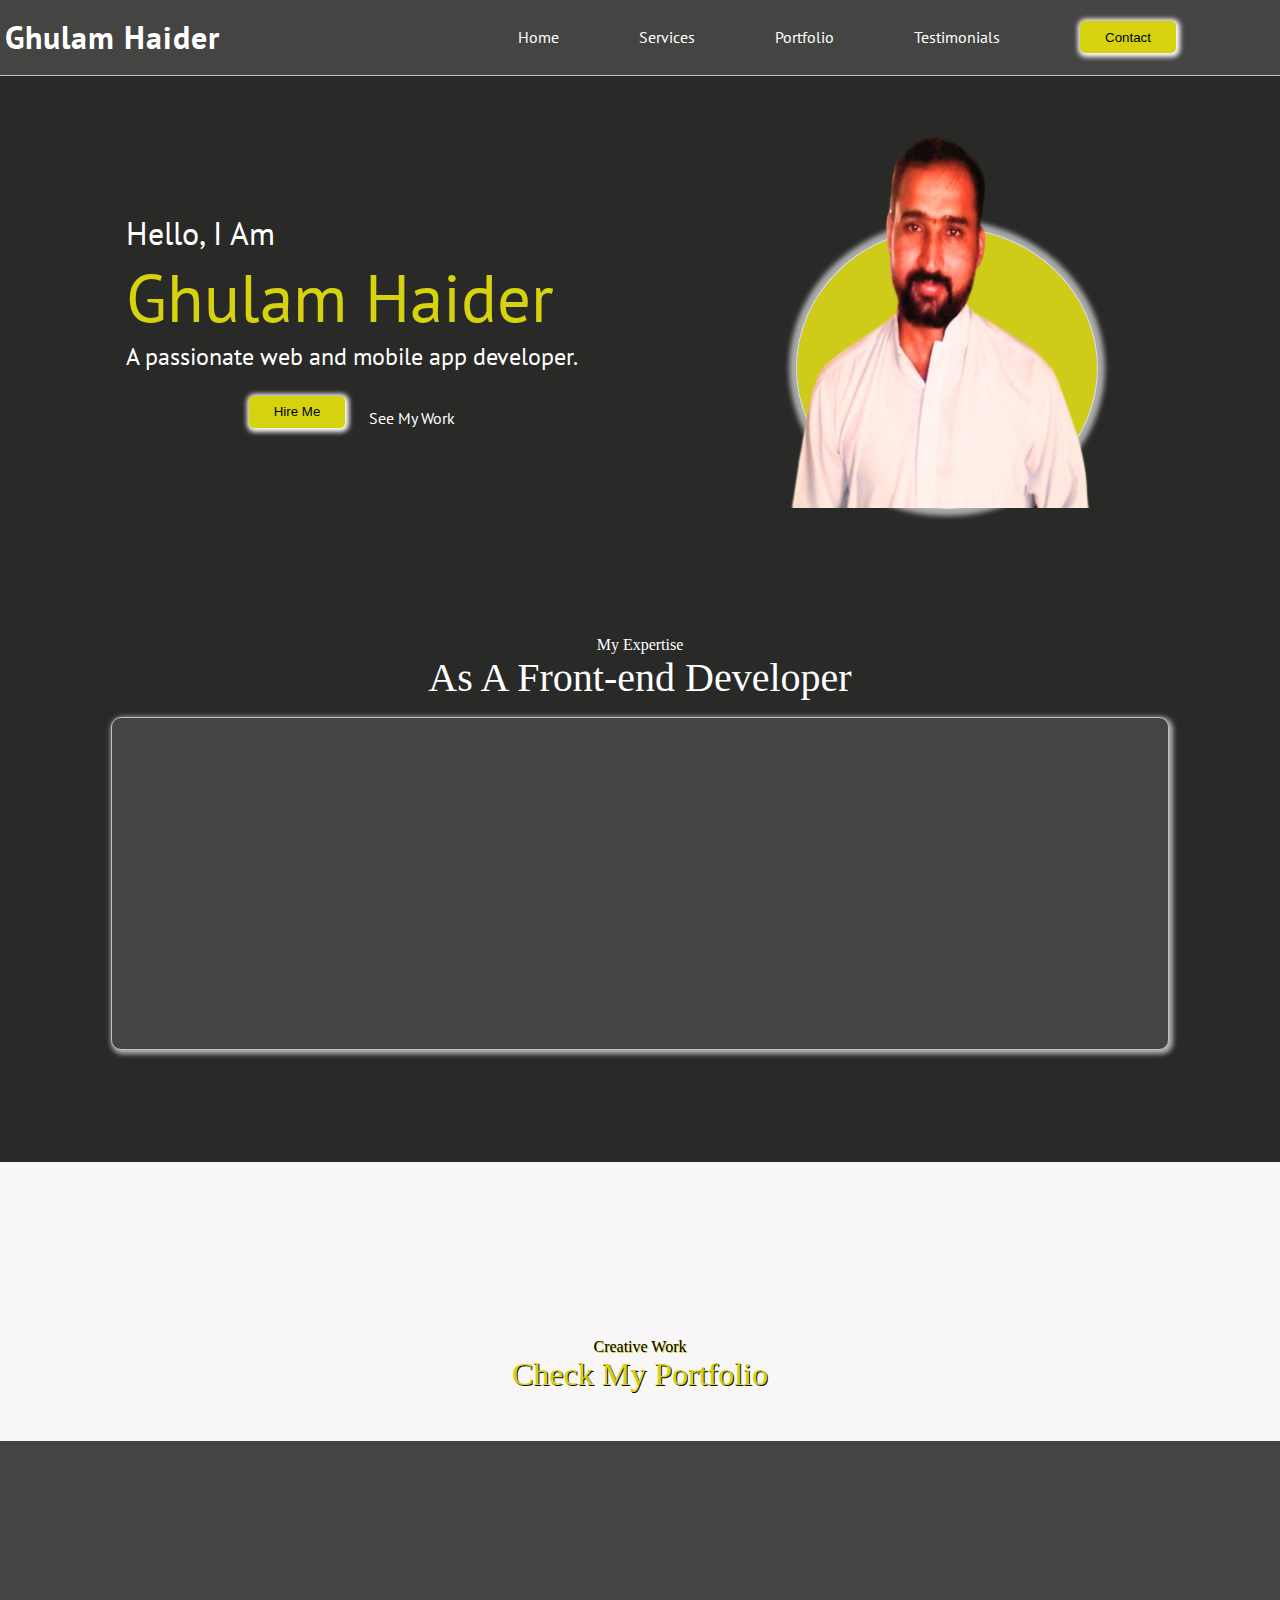
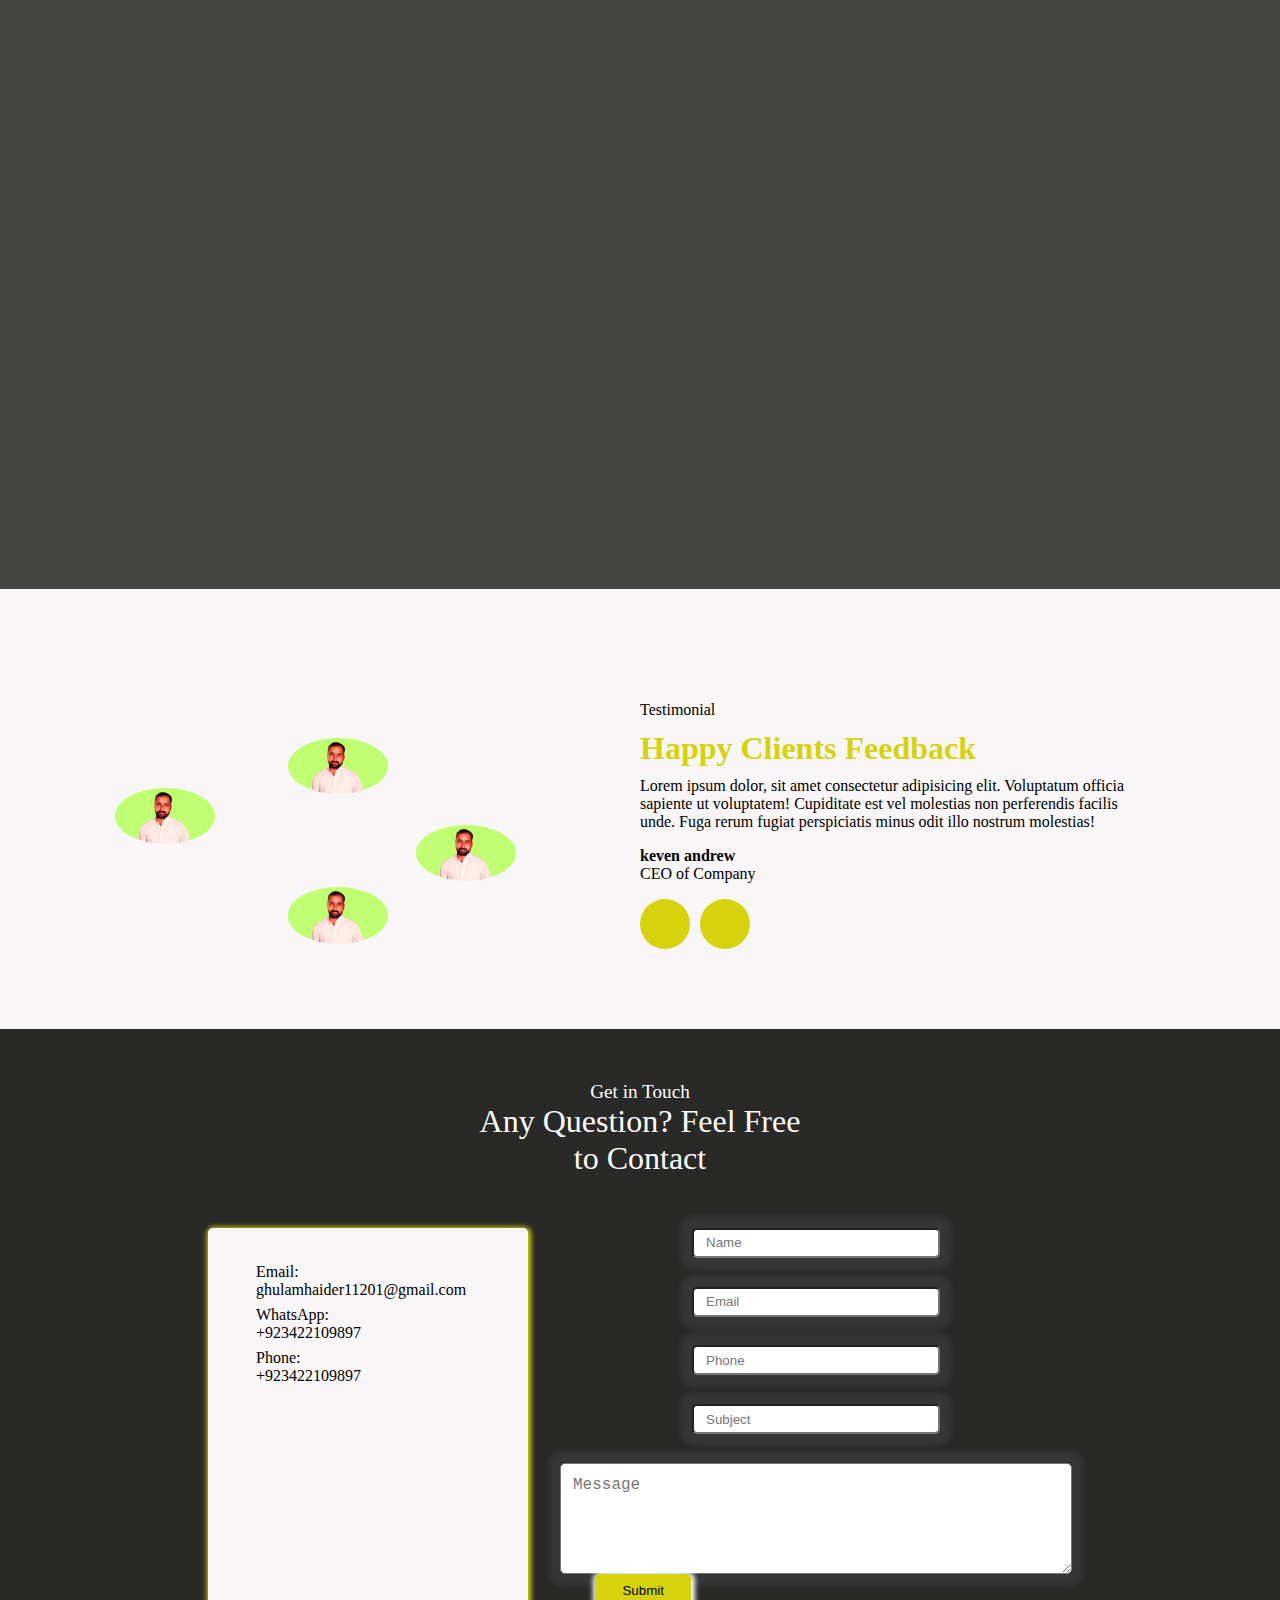
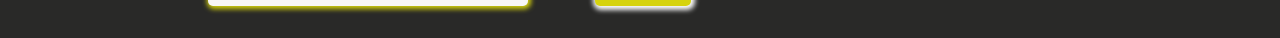
==== commit c77a88f5: "Add Contact Section" ====
--- a/index.html
+++ b/index.html
@@ -23,10 +23,10 @@
                     <li><a href="#home">Home</a></li>
                     <li><a href="#skills">Services</a></li>
                     <li><a href="#portfolio">Portfolio</a></li>
-                    <li><a href="#">Testimonials</a></li>
+                    <li><a href="#testimonial_for_developer">Testimonials</a></li>
 
                 </ul>
-                <a href="https://wa.me/+923422109897" target="_blank"><button>Contact</button></a>
+                <a href="#contact"><button>Contact</button></a>
                <!-- -->
             </div>
 
@@ -41,7 +41,8 @@
                 <a href="#home">Home</a>
                 <a href="#skills">Services</a>
                 <a href="#portfolio">Portfolio</a>
-                <a href="#">Testimonials</a>
+                <a href="#testimonial_for_developer">Testimonials</a>
+                <a href="#contact">Contact</a>
             </div>
             <!-- "Hamburger menu" / "Bar icon" to toggle the navigation links -->
             <a href="javascript:void(0);" class="icon" onclick="myFunction()">
@@ -61,7 +62,7 @@
                 <br><span class="name">Ghulam Haider</span><br>
             <span>A passionate web and mobile app developer.</span></p>
             <div class="hire_btn_section">
-               <a href="#"> <button class="btn_hire">Hire Me</button></a>
+               <a href="mailto:ghulamhaider11201@gmail.com"> <button class="btn_hire">Hire Me</button></a>
                 <a href="https://github.com/GhulamHaider79" target="_blank">See My Work</a>
             </div>
                
@@ -130,56 +131,78 @@
                         <!--first card-->
                         <div class="contect_div  reveal">
 
-                            <a href="./assignment4/index.html"> <img src="./images/assignment4.png" alt=""> <span>
-                                    Assignment 4</span></a>
+                            <a href="./assignment4/index.html"> <img src="./images/assignment4.png" alt="photo of assignment4 website"></a>
+                            <h1><a href="./assignment4/index.html">Assignment 4</a></h1>
+                            <p>In the assignment i have solve 80 questions</p>
+                            <a href="./assignment4/index.html"><button class="visit_to_site">Visit</button></a>
                         </div>
                          <!--second card-->
                         <div class="contect_div reveal ">
 
-                            <a href="./password-generator/index.html"> <img src="./images/password.png" alt="">
-                                <span>Password Generator</span> </a>
-                        </div>
-                    </div>
-                    <div class="contnt_manage">
-                        <!--third card-->
+                            <a href="./password-generator/index.html"> <img src="./images/password.png" alt=""></a>
+
+                                <h1><a href="./password-generator/index.html">Password Generator</a></h1>
+                                <p>In the assignment i have created Random Password Generator</p>
+                                <a href="./password-generator/index.html"><button class="visit_to_site">Visit</button></a>
+                        </div>
+                         <!--third card-->
+                         <div class="reveal contect_div">
+
+                            <a href="./ramazan-countdown/index.html"> <img src="./images/ramadan coundown.png" alt=""> </a>
+
+                                <h1><a href="./ramazan-countdown/index.html">Ramadan Countdown</a></h1>
+                                <p>In the assignment i have created Ramadan Countdown</p>
+                                <a href="./ramazan-countdown/index.html"><button class="visit_to_site">Visit</button></a>
+                        </div>
+                        <!--fourth card-->
                         <div class="reveal contect_div">
 
-                            <a href="./ramazan-countdown/index.html"> <img src="./images/ramadan coundown.png" alt="">
-                                <span>Ramadan Countdown</span> </a>
-                        </div>
-                        <!--fourth card-->
-                        <div class="reveal_tow fade-left contect_div">
-
-                            <a href="./assignment7/index.html"> <img src="./images/calculator.png" alt=""> <span>
-                                    Calculator</span> </a>
-                        </div>
-                    </div>
-                    <div class="contnt_manage">
+                            <a href="./assignment7/index.html"> <img src="./images/calculator.png" alt=""> </a>
+                                    <h1><a href="./assignment7/index.html">Calculator</a></h1>
+                                    <p>In the assignment i have created Calculator</p>
+                                    <a href="./assignment7/index.html"><button class="visit_to_site">Visit</button></a>
+                        </div>
                         <!--5th card-->
                         <div class="reveal_tow fade-left contect_div ">
 
-                            <a href="./facebook_post/index.html"> <img src="./images/Screenshot 2024-02-13 234259.png" alt="">
-                                <span>Facebook Post </span> </a>
+                            <a href="./facebook_post/index.html"> <img src="./images/Screenshot 2024-02-13 234259.png" alt=""></a>
+                                <h1><a href="./facebook_post/index.html">Facebook Post </a></h1>
+                                    <p>In the assignment i have created Facebook Post </p>
+                                    <a href="./facebook_post/index.html"><button class="visit_to_site">Visit</button></a>
                         </div>
                         <!--6th card-->
                         <div class=" reveal_tow fade-left contect_div">
 
-                            <a href="./car_search_egine/index.html"> <img src="./images/Car_Search.png" alt="">
-                                <span>H.H Car Show Room </span> </a>
-                        </div>
-                    </div>
+                            <a href="./car_search_egine/index.html"> <img src="./images/Car_Search.png" alt=""></a>
+                                <h1><a href="./car_search_egine/index.html">H.H Show Room</a></h1>
+                                    <p>In the assignment i have created H.H Car Show Room for car search </p>
+                                    <a href="./car_search_egine/index.html"><button class="visit_to_site">Visit</button></a>
+                        </div>
+                    </div>
+                    
+                   <!-- <div class="contnt_manage"></div>-->
                 </div>
             </div>
             <!--portfolio sections End-->
 
+
             <!--Testimonial section-->
-            <div class="testimonial">
+            <div class="testimonial" id="testimonial_for_developer">
+                <!--Happy Clients photos section, in this section i have use 
+                class "testimonial_costumers_images" for main div
+                class "first_img" for first img tag
+                class "second_img" for second img tag
+                class "third_img" for third img tag
+                class "fourth_img" for fourth img tag-->
                 <div class="testimonial_costumers_images">
                     <img class="first_img" src="./images/web & app developer.png" alt="">
                     <img class="second_img"  src="./images/web & app developer.png" alt="">
                     <img class="third_img"  src="./images/web & app developer.png" alt="">
                     <img class="fourth_img"  src="./images/web & app developer.png" alt="">
                 </div>
+                <!--Happy Clients comments section in this section i have use 
+                class (testimonial_comments) for main div and  class (arrow_btn) for button -->
+
                 <div class="testimonial_comments">
                     <span>Testimonial</span>
                     <h1>Happy Clients Feedback</h1>
@@ -196,8 +219,43 @@
                 </div>
             </div>
         </div>
-        
-
+
+        <div class="contact_section" id="contact" >
+            <div class="get_in_touch">
+                <p>
+                    <span>Get in Touch</span> 
+                    <span class="any_question">Any Question? Feel Free </span>
+                    <span class="any_question">to Contact</span>
+                </p>
+            </div>
+            <div class="form_section">
+                <div class="contact_methods">
+                    <div class="email">
+                        <h1><i class="fa-solid fa-envelope"></i></h1>
+                        <a href="mailto:ghulamhaider11201@gmail.com"><span>Email:</span><br>ghulamhaider11201@gmail.com</a>
+                    </div>
+                    <div class="whatsapp">
+                        <h1><i class="fa-brands fa-square-whatsapp"></i></h1>
+                        <a href="https://wa.me/+923422109897" target="_blank"><span>WhatsApp:</span><br>+923422109897</a>
+                    </div>
+                    <div class="whatsapp">
+                        <h1><i class="fa-solid fa-phone"></i></h1>
+                        <a href="tel:+923422109897"><span>Phone:</span><br>+923422109897</a>
+                    </div>
+                </div>
+                <div class="form_for_questions">
+                    <form action="#">
+                        <input type="text" id="name" required placeholder="Name">
+                        <input type="email" required placeholder="Email" >
+                        <input type="number" placeholder="Phone">
+                        <input type="text" placeholder="Subject">
+                        <textarea id="message" cols="30" rows="7" placeholder="Message"></textarea>
+                        
+                    </form>
+                    <button type="submit">Submit</button>
+                </div>
+            </div>
+        </div>
     </div>
 
 
--- a/style.css
+++ b/style.css
@@ -443,22 +443,21 @@
 }
 .three_website_control{
     display: flex;
-    flex-wrap: wrap;
-    justify-content: space-around;
+    flex-direction: column;
     gap: 2rem;
 }
 .contnt_manage, .contnt_manage_second{
     width: 100%;
     display: flex;
     flex-wrap: wrap;
-    justify-content: space-evenly;
+   justify-content: center;
     gap: 2rem;
 }
 .contect_div{
-    width: 350px;
+    width: 250px;
    background-color: rgb(227, 253, 253, 0.5);
    border-radius: 10px;
-   padding: 0.8rem;
+   padding: 0.5rem;
    box-shadow: 2px 5px rgb(254, 232, 232);
    
 }
@@ -469,17 +468,32 @@
     gap: 1rem;
     text-decoration: none;
     margin-bottom: 0.8rem;
+    
 }
 .contect_div>a>img{
-    width: 250px;
+    width: 245px;
     border-radius: 10px;
-}
-.contect_div>a>span{
-    
-    color: #0b0a0a;
-    font-size: 1.5rem;
-    font-weight: bold;
-}
+    box-shadow: 0px 0px 2px 2px rgb(214, 211, 14);
+}
+.contect_div h1 a {
+ text-decoration: none;
+ color: #0b0a0a;
+}
+.contect_div p{
+    color: #fff;
+}
+.contect_div a .visit_to_site{
+    width: 12rem;
+    height: 2rem;
+    border-radius: 5px;
+    outline: none;
+    border: none;
+    box-shadow: 1px 1px 5px 3px #fff;
+    background-color: rgb(214, 211, 14);
+    cursor: pointer;
+    font-size: 1rem;
+}
+
 
 .reveal{
     position: relative;
@@ -664,4 +678,179 @@
     .arrow_btn{
         margin-top: 2rem;
     }
+}
+
+/* contact section*/
+
+.contact_section{
+    display: flex;
+    flex-direction: column;
+    align-items: center;
+    gap: 2rem;
+}
+.get_in_touch p {
+    display: flex;
+    flex-direction: column;
+    align-items: center;
+    color: #fff;
+    font-size: 1.2rem;
+}
+.get_in_touch p .any_question{
+    font-size: 2rem;
+}
+.form_section{
+    display: flex;
+    justify-content: center;
+    gap: 2rem;
+    margin-bottom: 2rem;
+}
+.contact_methods{
+    width: 20%;
+    background-color: #f8f6f6;
+    border-radius: 5px;
+    padding: 2rem;
+    box-shadow: 1px 1px 5px 2px rgb(214, 211, 14);
+}
+.contact_methods .email, .whatsapp{
+    display: flex;
+    align-items: center;
+    gap: 1rem;
+}
+.contact_methods .email h1, .whatsapp h1{
+ color: rgb(214, 211, 14);
+}
+.contact_methods .email a, .whatsapp a{
+    text-decoration: none;
+    color: #000;
+    cursor: pointer;
+
+}
+.form_for_questions{
+    width: 40%;
+    display: flex;
+    flex-direction: column;
+   
+    justify-content: space-between;
+}
+.form_for_questions form{
+    display: flex;
+    flex-wrap: wrap;
+    gap: 1.8rem;
+    justify-content: center;
+    
+}
+.form_for_questions form input{
+    width: 15rem;
+    min-height: 1.5rem;
+    box-shadow: 0px 0px 5px 12px #363636;
+    border-radius: 5px;
+}
+.form_for_questions form input::placeholder{
+    padding-left: 10px;
+}
+.form_for_questions form textarea{
+    width: 32.5rem;
+    border-radius: 5px;
+    box-shadow: 0px 0px 5px 12px #363636;
+    overflow: hidden;
+    outline: none;
+}
+.form_for_questions form textarea::placeholder{
+    padding-left: 10px;
+    padding-top: 10px;
+    font-size: 1rem;
+}
+.form_for_questions button {
+    margin-left: 2.2rem;
+    width: 6rem;
+    height: 2rem;
+    border-radius: 5px;
+    outline: none;
+    border: none;
+    box-shadow: 1px 1px 5px 3px #fff;
+    background-color: rgb(214, 211, 14);
+    cursor: pointer;
+}
+@media screen and (max-width: 1024px) {
+    .contact_methods{
+        width: 25%;
+        
+    }
+    .form_for_questions{
+        width: 45%;
+    }
+    .form_for_questions form input{
+        width: 10rem;
+       
+    }
+    .form_for_questions form textarea{
+        width: 23rem;
+    }
+}
+@media screen and (max-width: 768px) {
+    .form_section{
+    flex-direction: column;
+    align-items: center;
+    gap: 2rem;
+    }
+    .contact_methods{
+        width: 80%;
+        display: flex;
+        gap: 2rem;
+    }
+    .form_for_questions{
+        width: 80%;
+        gap: 2rem;
+    }
+    .form_for_questions form input{
+        width: 15rem;
+       
+    }
+    .form_for_questions form textarea{
+        width: 33rem;
+    }
+}
+
+@media screen and (max-width: 425px) {
+    .get_in_touch p {
+        
+        text-align: center;
+        
+    }
+    
+    .form_section{
+        
+        gap: 2.5rem;
+        }
+   
+    .contact_methods{
+        width: 60%;
+        display: flex;
+        flex-direction: column;
+        padding: 2rem;
+        gap: 1rem;
+    }
+    .form_for_questions{
+        width: 80%;
+        gap: 2rem;
+    }
+    .form_for_questions form input{
+        width: 15rem;
+       
+    }
+    .form_for_questions form textarea{
+        width: 15rem;
+    }
+    
+}
+@media screen and (max-width: 320px) {
+    
+    .contact_methods .email a  {
+     max-width: 5rem;
+        font-size: 13px;
+    }
+    .contact_methods .email a span {
+        
+           font-size: 1rem;
+       }
 }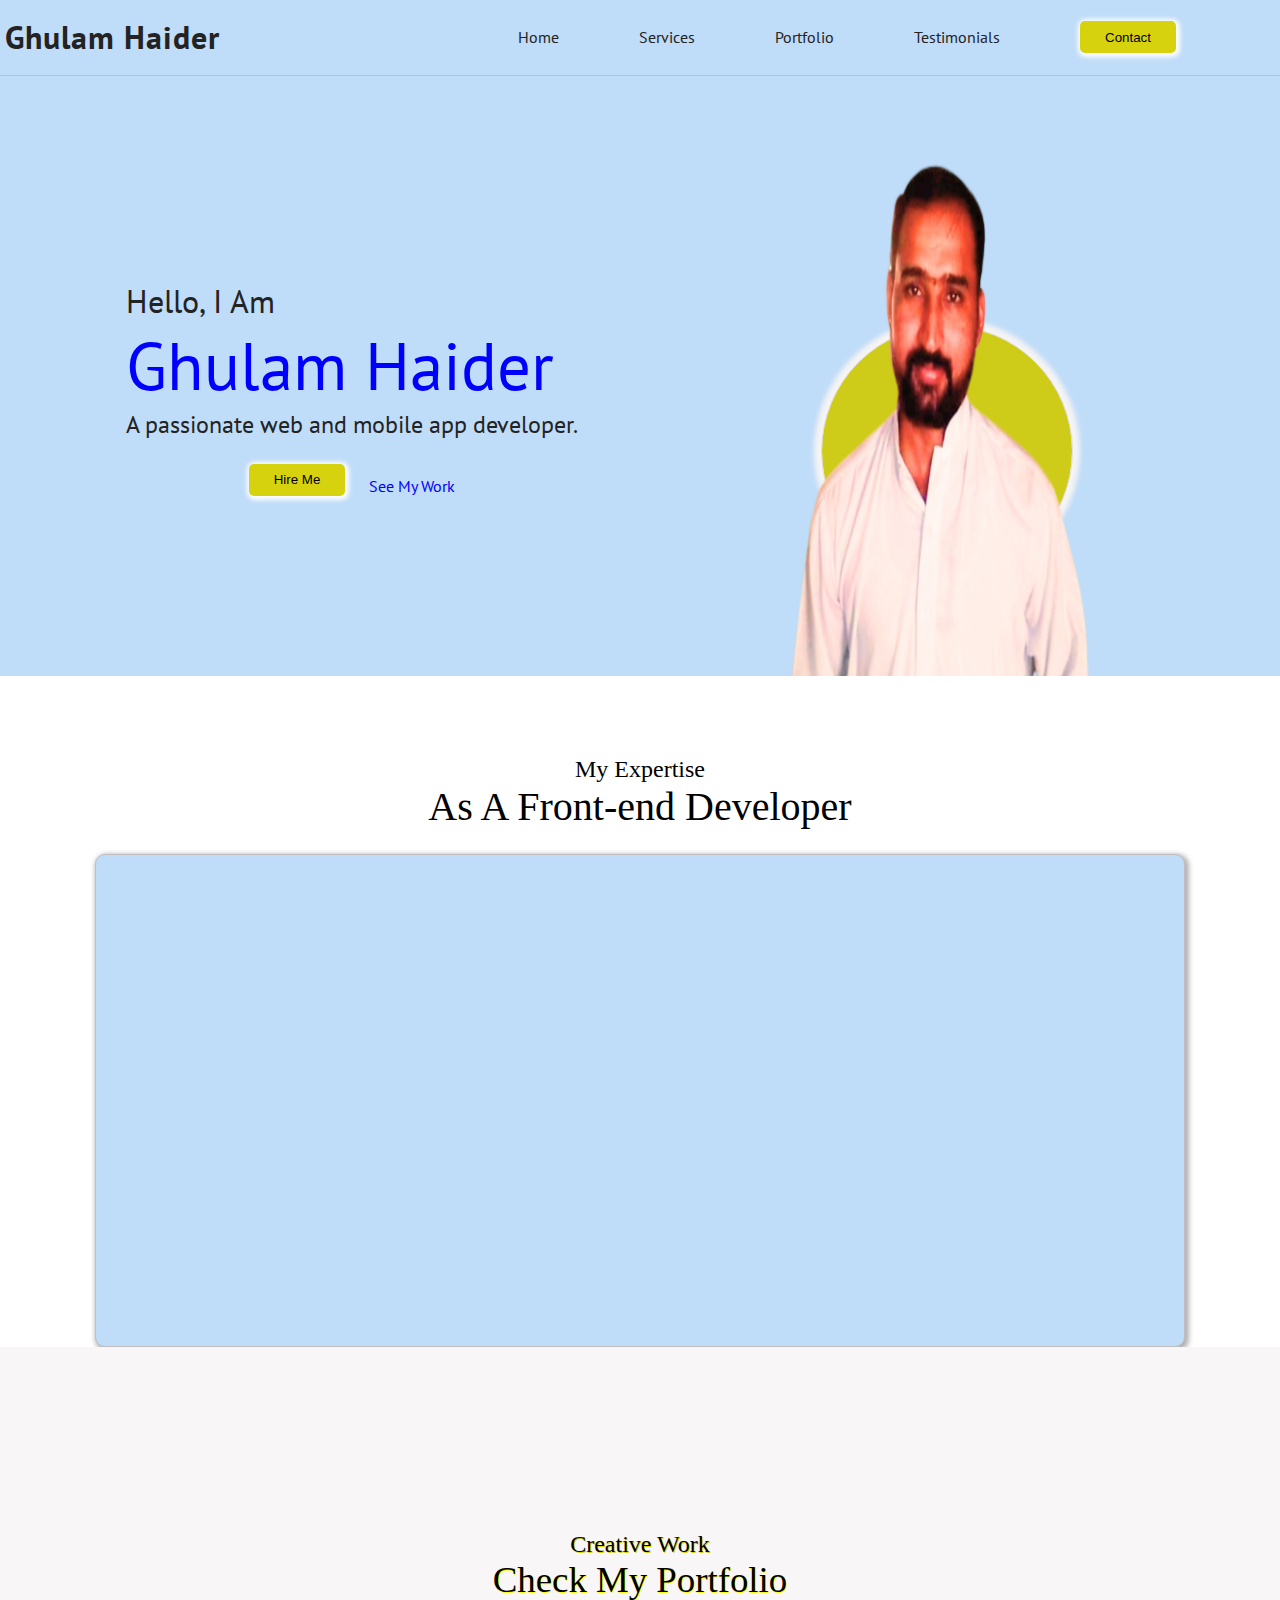
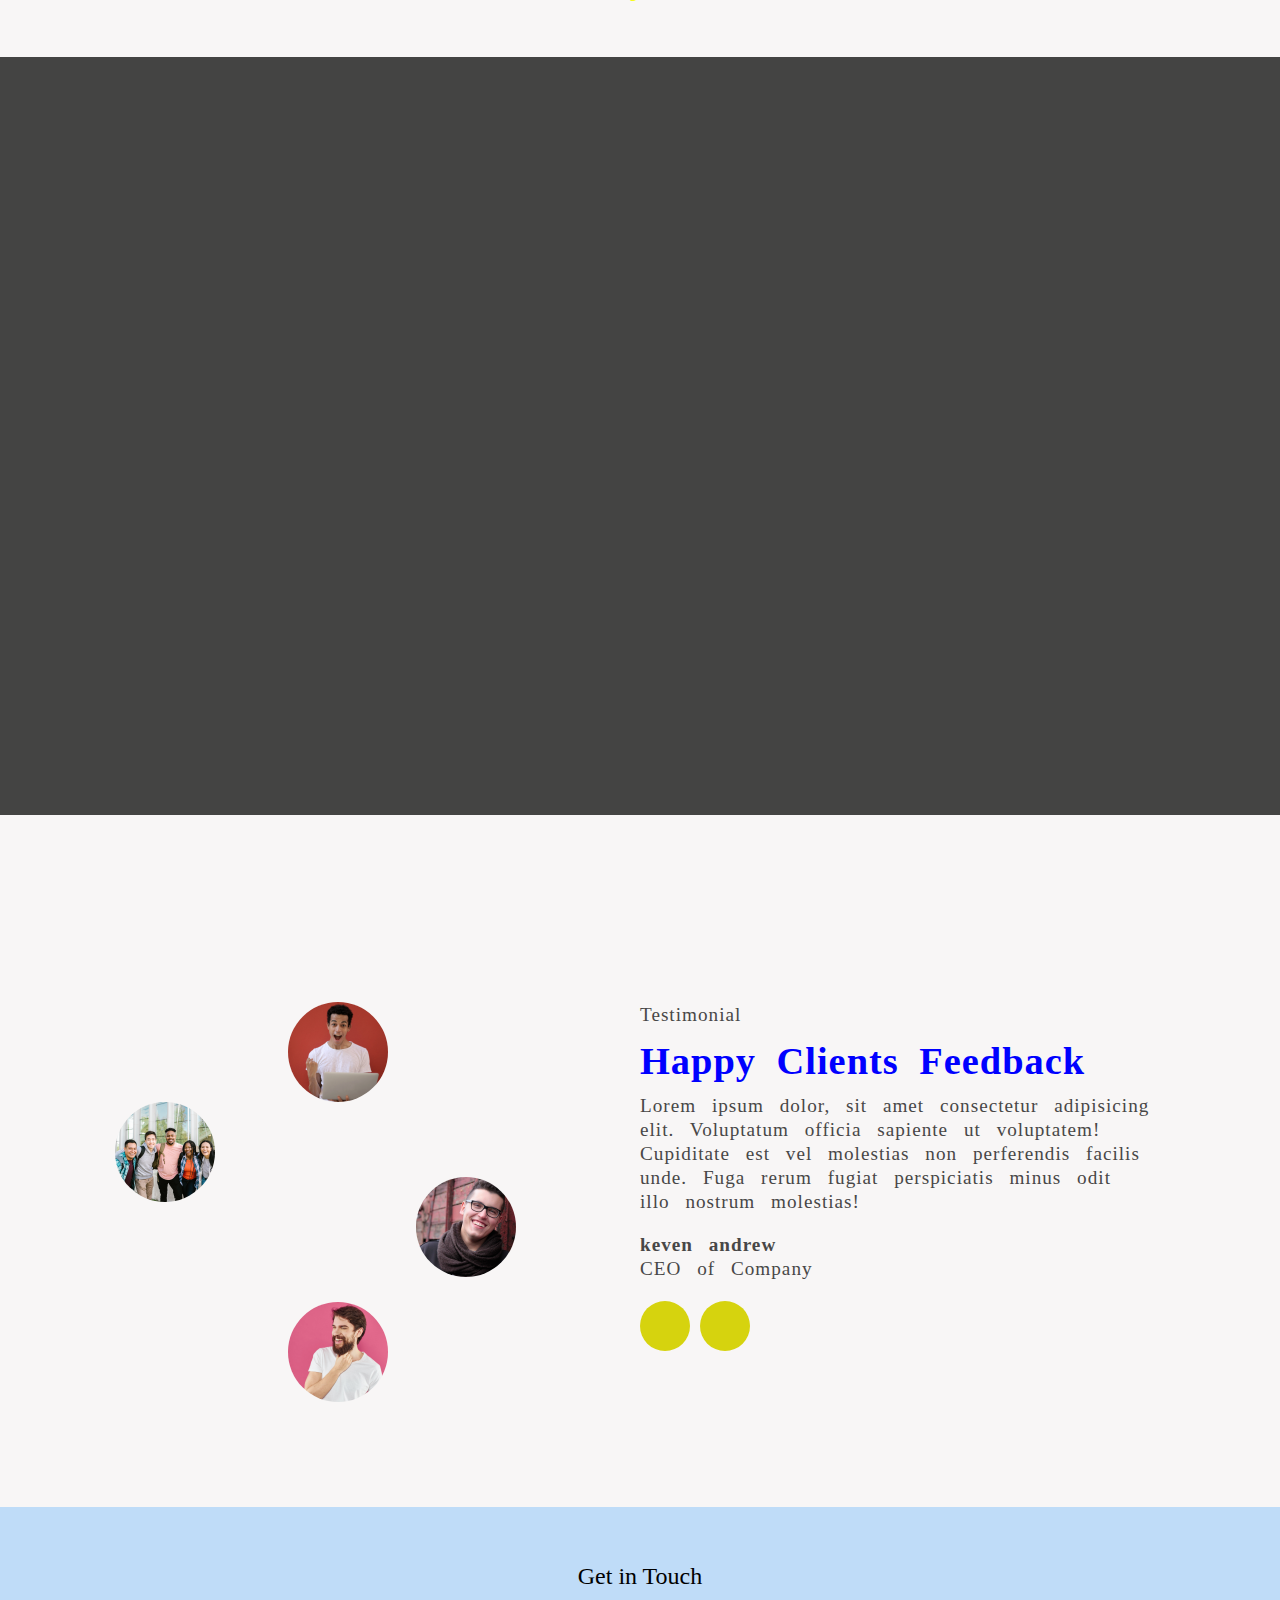
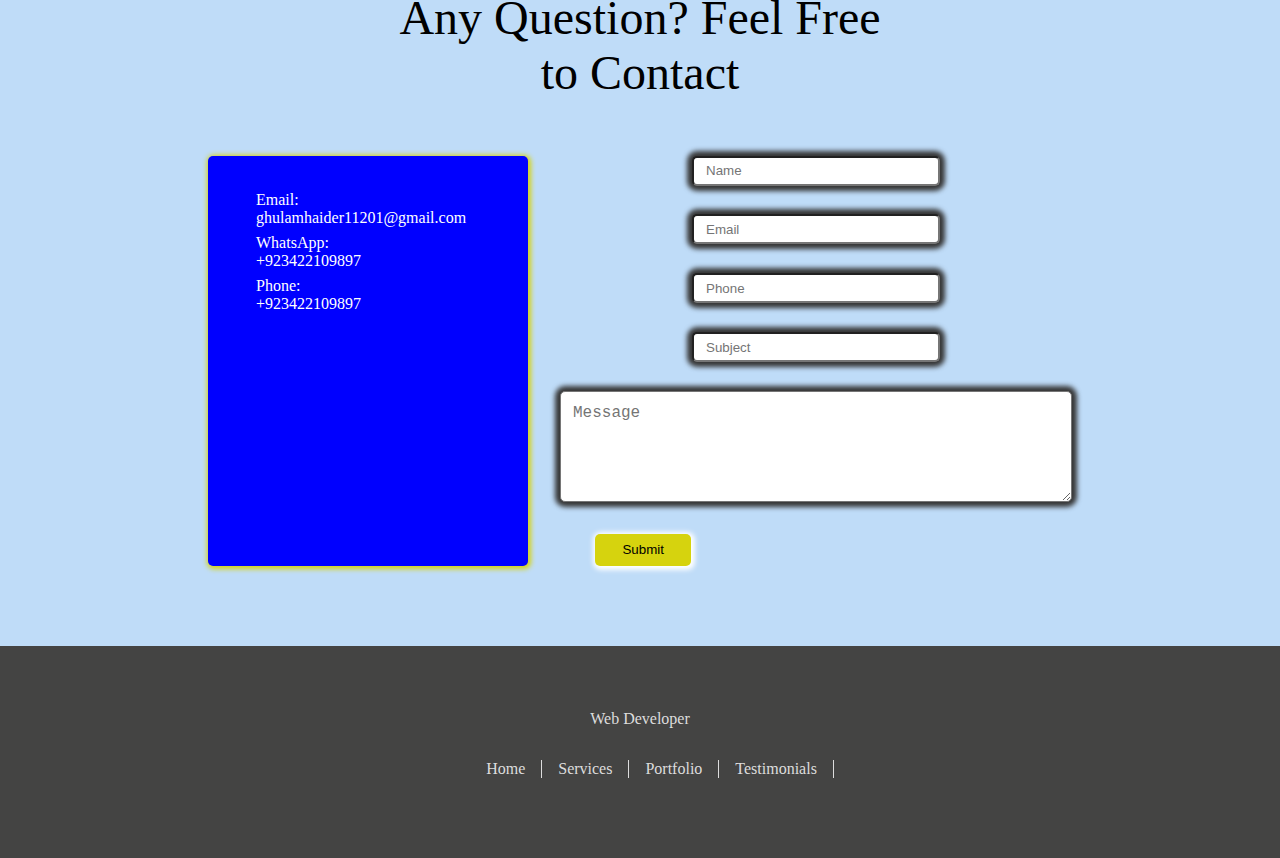
==== commit d1b1df00: "add footer section and change colors" ====
--- a/index.html
+++ b/index.html
@@ -84,10 +84,11 @@
         <div class="container_for_heading" id="skills">
             <p class="expertise">My Expertise <br> <span>As A Front-end Developer</span> </p>
             
-            <div class="skills_section ">
-                <div class="html  reveal">
-                    <h1><i class="fa-brands fa-html5"></i><br>
-                    <span>HTML</span></h1>
+            <div class="skills_section">
+                <div class="html  reveal">
+                    <h1>
+                        <i class="fa-brands fa-html5"></i><br>
+                        <span>HTML</span></h1>
                    <div class="progress-bar" style="--progress: 95%;"></div>
                    <div class="percentage">95%</div>
                 </div>
@@ -128,55 +129,63 @@
 
                     
                     <div class="contnt_manage">
+                        <div class=" reveal_tow fade-left contect_div">
+
+                            <a href="https://ghulamhaider79.github.io/saylani_student/"> <img src="./images/quizApp.png" alt=""></a>
+                                <h1><a href="./car_search_egine/index.html">Quiz App</a></h1>
+                                    <p>In this project i have created a Quiz App for SMIT students</p>
+                                    <a href="https://ghulamhaider79.github.io/saylani_student/"><button class="visit_to_site">Visit</button></a>
+                        </div>
                         <!--first card-->
+                        <div class=" reveal_tow fade-left contect_div">
+
+                            <a href="./car_search_egine/index.html"> <img src="./images/Car_Search.png" alt=""></a>
+                                <h1><a href="./car_search_egine/index.html">H.H Show Room</a></h1>
+                                    <p>In the assignment i have created H.H Car Show Room for car search </p>
+                                    <a href="./car_search_egine/index.html"><button class="visit_to_site">Visit</button></a>
+                        </div>
+                       
+                         <!--second card-->
+                        <div class="contect_div reveal ">
+
+                            <a href="./password-generator/index.html"> <img src="./images/password.png" alt=""></a>
+
+                                <h1><a href="./password-generator/index.html">Password Generator</a></h1>
+                                <p>In the assignment i have created Random Password Generator</p>
+                                <a href="./password-generator/index.html"><button class="visit_to_site">Visit</button></a>
+                        </div>
+                         <!--third card-->
+                         <div class="reveal contect_div">
+
+                            <a href="./ramazan-countdown/index.html"> <img src="./images/ramadan coundown.png" alt=""> </a>
+
+                                <h1><a href="./ramazan-countdown/index.html">Ramadan Countdown</a></h1>
+                                <p>In the assignment i have created Ramadan Countdown</p>
+                                <a href="./ramazan-countdown/index.html"><button class="visit_to_site">Visit</button></a>
+                        </div>
+                        <!--fourth card-->
+                        <div class="reveal contect_div">
+
+                            <a href="./assignment7/index.html"> <img src="./images/calculator.png" alt=""> </a>
+                                    <h1><a href="./assignment7/index.html">Calculator</a></h1>
+                                    <p>In the assignment i have created Calculator</p>
+                                    <a href="./assignment7/index.html"><button class="visit_to_site">Visit</button></a>
+                        </div>
+                        <!--5th card-->
+                        <div class="reveal_tow fade-left contect_div ">
+
+                            <a href="./facebook_post/index.html"> <img src="./images/Screenshot 2024-02-13 234259.png" alt=""></a>
+                                <h1><a href="./facebook_post/index.html">Facebook Post </a></h1>
+                                    <p>In the assignment i have created Facebook Post </p>
+                                    <a href="./facebook_post/index.html"><button class="visit_to_site">Visit</button></a>
+                        </div>
+                        <!--6th card-->
                         <div class="contect_div  reveal">
 
                             <a href="./assignment4/index.html"> <img src="./images/assignment4.png" alt="photo of assignment4 website"></a>
                             <h1><a href="./assignment4/index.html">Assignment 4</a></h1>
                             <p>In the assignment i have solve 80 questions</p>
                             <a href="./assignment4/index.html"><button class="visit_to_site">Visit</button></a>
-                        </div>
-                         <!--second card-->
-                        <div class="contect_div reveal ">
-
-                            <a href="./password-generator/index.html"> <img src="./images/password.png" alt=""></a>
-
-                                <h1><a href="./password-generator/index.html">Password Generator</a></h1>
-                                <p>In the assignment i have created Random Password Generator</p>
-                                <a href="./password-generator/index.html"><button class="visit_to_site">Visit</button></a>
-                        </div>
-                         <!--third card-->
-                         <div class="reveal contect_div">
-
-                            <a href="./ramazan-countdown/index.html"> <img src="./images/ramadan coundown.png" alt=""> </a>
-
-                                <h1><a href="./ramazan-countdown/index.html">Ramadan Countdown</a></h1>
-                                <p>In the assignment i have created Ramadan Countdown</p>
-                                <a href="./ramazan-countdown/index.html"><button class="visit_to_site">Visit</button></a>
-                        </div>
-                        <!--fourth card-->
-                        <div class="reveal contect_div">
-
-                            <a href="./assignment7/index.html"> <img src="./images/calculator.png" alt=""> </a>
-                                    <h1><a href="./assignment7/index.html">Calculator</a></h1>
-                                    <p>In the assignment i have created Calculator</p>
-                                    <a href="./assignment7/index.html"><button class="visit_to_site">Visit</button></a>
-                        </div>
-                        <!--5th card-->
-                        <div class="reveal_tow fade-left contect_div ">
-
-                            <a href="./facebook_post/index.html"> <img src="./images/Screenshot 2024-02-13 234259.png" alt=""></a>
-                                <h1><a href="./facebook_post/index.html">Facebook Post </a></h1>
-                                    <p>In the assignment i have created Facebook Post </p>
-                                    <a href="./facebook_post/index.html"><button class="visit_to_site">Visit</button></a>
-                        </div>
-                        <!--6th card-->
-                        <div class=" reveal_tow fade-left contect_div">
-
-                            <a href="./car_search_egine/index.html"> <img src="./images/Car_Search.png" alt=""></a>
-                                <h1><a href="./car_search_egine/index.html">H.H Show Room</a></h1>
-                                    <p>In the assignment i have created H.H Car Show Room for car search </p>
-                                    <a href="./car_search_egine/index.html"><button class="visit_to_site">Visit</button></a>
                         </div>
                     </div>
                     
@@ -195,10 +204,10 @@
                 class "third_img" for third img tag
                 class "fourth_img" for fourth img tag-->
                 <div class="testimonial_costumers_images">
-                    <img class="first_img" src="./images/web & app developer.png" alt="">
-                    <img class="second_img"  src="./images/web & app developer.png" alt="">
-                    <img class="third_img"  src="./images/web & app developer.png" alt="">
-                    <img class="fourth_img"  src="./images/web & app developer.png" alt="">
+                    <img class="first_img" src="./images/Untitled design (19).png" alt="">
+                    <img class="second_img"  src="./images/Untitled design (20).png" alt="">
+                    <img class="third_img"  src="./images/Untitled design (21).png" alt="">
+                    <img class="fourth_img"  src="./images/Untitled design (22).png" alt="">
                 </div>
                 <!--Happy Clients comments section in this section i have use 
                 class (testimonial_comments) for main div and  class (arrow_btn) for button -->
@@ -220,6 +229,7 @@
             </div>
         </div>
 
+        <!--get in touch section-->
         <div class="contact_section" id="contact" >
             <div class="get_in_touch">
                 <p>
@@ -256,6 +266,28 @@
                 </div>
             </div>
         </div>
+
+
+        <!--Footer section-->
+        <footer>
+            <div class="footer">
+                <div class="footer_logo"><p>Web Developer</p></div>
+            <div class="footer_links">
+                <ul>
+                    <li><a href="#home">Home</a></li>
+                    <li><a href="#skills">Services</a></li>
+                    <li><a href="#portfolio">Portfolio</a></li>
+                    <li><a href="#testimonial_for_developer">Testimonials</a></li>
+
+                </ul>
+            </div>
+            <div class="social_icon">
+                <a href="mailto:ghulamhaider11201@gmail.com"><i class="fa-solid fa-envelope"></i></a>
+                <a href="https://wa.me/+923422109897" target="_blank"><i class="fa-brands fa-square-whatsapp"></i></a>
+                <a href="tel:+923422109897"><i class="fa-solid fa-phone"></i></a>
+            </div>
+            </div>
+        </footer>
     </div>
 
 
--- a/style.css
+++ b/style.css
@@ -2,7 +2,7 @@
 body{
     padding: 0;
     margin: 0;
-    background-color: rgb(41, 41, 40); 
+    background-color: rgb(191, 220, 248); 
     font-family: 'Times New Roman', Times, serif;
 
 }
@@ -11,8 +11,6 @@
     width: 100%;
     display: flex;
     flex-direction: column;
-    /* align-items: center; */
-    gap: 2rem;
     padding: 0;
     
     }
@@ -23,11 +21,11 @@
        justify-content: space-between;
        font-family: "PT Sans", sans-serif;
        align-items: center;
-       background-color: rgb(68, 68, 67);
+       background-color: rgb(191, 220, 248);
        border-bottom: 1px solid #c0bebe;
     }
     .navbar h1 {
-        color: #fff;
+        color: #242323;
         letter-spacing: 1px;
         line-height: 2rem;
         margin-left: 5px;
@@ -46,10 +44,10 @@
     }
     .navbar_second_section ul li {
         list-style: none;
-        color: #fff;
+        
     }
     .navbar_second_section ul li a {
-        color: #fff;
+        color: #242323;
         text-decoration: none;
     }
     .navbar_second_section>a{
@@ -75,7 +73,7 @@
      /* Style the navigation menu */
 .topnav {
     overflow: hidden;
-    background-color: rgb(68, 68, 67);
+    background-color: rgb(191, 220, 248);
     position: relative;
   }
   
@@ -83,6 +81,9 @@
   .topnav #myLinks {
     display: none;
     
+  }
+  .topnav #myLinks a{
+    color: #242323;
   }
  .show{
     display: flex;
@@ -99,12 +100,13 @@
   }
   
   /* Style the hamburger menu */
-  .topnav a.icon {
-    background: black;
+  .topnav .icon {
+    background: rgb(191, 220, 248);
     display: block;
     position: absolute;
-    right: 0;
-    top: 0;
+    right: 2px;
+    top: 5px;
+    color: #000;
   }
   
   /* Add a grey background color on mouse-over */
@@ -154,14 +156,15 @@
     justify-content: center;
     width: 100%;
     font-family: "PT Sans", sans-serif;
-    height: 400px;
-   
+    height: 600px;
+    
 }
 .web_developer{
     width: 45%;
     display: flex;
     justify-content: flex-end;
     align-items: end;
+    position: relative;
     
 }
 .photo_container{
@@ -169,29 +172,29 @@
     display: flex;
     justify-content: center;
     align-items: center;
-   
-   position: relative;
+  
   
 }
 .web_developer img{
     width: 550px;
-    height: 400px;
+    height: 550px;
     position: absolute;
-    bottom: 0;
-    
-    right: 2;
-    
+    bottom: 0px; 
+    right: 2; 
 }
 
 .pic_background{
-    width: 300px;
-    height: 280px;
+    width: 250px;
+    height: 250px;
     border-radius: 50%;
     background-color: rgb(207, 204, 25);
-    box-shadow: 0 0 5px 8px #ababab;
+    box-shadow: 0 0 5px 8px #f6f4f4;
     outline: 1px solid rgb(224, 222, 222);
     margin: auto;
-    z-index: -1;
+    position: absolute;
+    bottom: 100px; 
+    right: 2; 
+    z-index: -10;
 }
 
 .web_developer_details{
@@ -204,27 +207,27 @@
 }
 
 .web_developer_details p{
-    color: #fff;
+    color: #242323;
     font-size: 1.5rem;
    
    
 }
-.hello{
+.web_developer_details .hello{
     font-size: 2rem;
    
 }
-.name{
+.web_developer_details .name{
     font-size: 4.2rem;
-    color: rgb(214, 211, 14);
-}
-
-.hire_btn_section{
+    color: blue;
+}
+
+.web_developer_details .hire_btn_section{
     display: flex;
     gap: 1.5rem;
     align-items: end;
 
 }
-.btn_hire{
+.web_developer_details .hire_btn_section .btn_hire{
     width: 6rem;
     height: 2rem;
     border-radius: 5px;
@@ -234,28 +237,31 @@
     background-color: rgb(214, 211, 14);
     cursor: pointer;
 }
-.hire_btn_section a{
+.web_developer_details .hire_btn_section a{
     text-decoration: none;
-    color: #fff;
+    color: blue;
     cursor: pointer;
 }
 
 @media screen and (max-width: 768px) {
     .web_developer_main{
-        
+        width: 100%;
+        height: 100vh;
+        margin-top: 20rem;
         flex-wrap: wrap-reverse;
         align-items: center;
-        gap: 2rem;
-        margin-top: 20rem;
+        padding-bottom: 2rem;
     }
     .web_developer{
         width: 100%;
+        height: 50vh;
     }
     .photo_container{
         width: 100%;
+        height: 100vh;
     }
     .web_developer img{
-        width: 90%;
+        width: 85%;
         position: absolute;
         left: 0;
         right: 0;
@@ -263,57 +269,94 @@
        
     }
     .pic_background{
-        width: 50%;
-        height: 350px;
-position: static;
-margin: auto;
+        width: 40%;
+        height: 300px;
+       position: static;
+       margin: auto;
+       margin-top: 13rem;
     }
     .web_developer_details{
-        width: 85%;
-    }
-    .web_developer_details h1{
-        text-align: center;
+        width: 100%;
+        height: 50vh;
+        margin-top: 2rem;
+        margin-bottom: 2rem;
+        
     }
     .web_developer_details p{
         text-align: center;
+        display: flex;
+        flex-direction: column;
+        gap: 5px;
+        margin-bottom: 0;
+    }
+    .hello{
+        margin: 0;
+    }
+    .hire_btn_section{
+        margin-top: 2rem;
     }
   }
   @media screen and (max-width: 506px){
-    .name{
+    .web_developer_main{
+        
+        height: 150vh;
+        margin-top: 12rem;
+        justify-content: center;
+        gap: 0px;
+    }
+    .web_developer{
+        width: 100%;
+        height: 50vh;
+        margin-top: 5px;
+        margin-bottom: 0px;
+        padding-bottom: 0px;
+    }
+    .web_developer_details{
+ 
+        margin-top: 1px;
+        margin-bottom: 2rem;
+        
+    }
+    
+    .web_developer_details .name{
         font-size: 2.5rem;
-    }
-  }
-.container_for_heading, .portfolio_section{
+        
+    }
+  }
+.container_for_heading{
+    background-color: #fff;
     width: 100%;
+
     display: flex;
     flex-direction: column;
     align-items: center;
     justify-content: center;
+  }
+.container_for_heading .expertise{
     margin-top: 5rem;
-    
-}
-.expertise{
     text-align: center;
-    color: #fff;
-}
-.expertise span{
+    color: #000;
+    font-size: 1.5rem;
+}
+.container_for_heading .expertise span{
     font-size: 2.5rem;
 }
-.skills_section{
-    width: 80%;
-    background-color: rgb(68, 68, 67);
+.container_for_heading .skills_section{
+    width: 85%;
+    background-color: rgb(191, 220, 248);
     display: flex;
     justify-content: space-evenly;
     align-items: center;
     flex-wrap: wrap;
     gap: 3rem;
     border-radius: 10px;
-    padding: 1rem;
+    padding-top: 6rem;
+    padding-bottom: 6rem;
     border: 1px solid #c0bebe;
     box-shadow: 2px 2px 5px 2px #b3b2b2;
 }
-.html{
-    width: 335px;
+.container_for_heading .skills_section .html{
+    width: 370px;
     display: flex;
     
     align-items: center;
@@ -322,16 +365,16 @@
     border-radius: 5px;
     gap: 2rem;
 }
-.html h1{
+.container_for_heading .skills_section .html h1{
     font-size: 4rem;
     text-align: center;
     line-height: 1rem;
 }
-.html h1 span{
+.container_for_heading .skills_section .html h1 span{
     font-size: 2.5rem;
 }
 
-.progress-bar {
+.container_for_heading .skills_section .html .progress-bar {
     width: 100px;
     height: 100px;
     border-radius: 50%;
@@ -346,7 +389,7 @@
     align-items: center;
     color: #fff;
   }
-  .percentage {
+.container_for_heading .skills_section .html .percentage {
     position: absolute;
     top: 50%;
     left: 70%;
@@ -354,7 +397,7 @@
     font-size: 24px;
     color: #fff;
   }
-  .percentage_boots{
+.container_for_heading .skills_section .html .percentage_boots{
     position: absolute;
     top: 50%;
     left: 80%;
@@ -362,7 +405,7 @@
     font-size: 24px;
     color: #fff;
   }
-  .percentage_js{
+.container_for_heading .skills_section .html  .percentage_js{
     position: absolute;
     top: 50%;
     left: 80%;
@@ -381,7 +424,16 @@
     left: 10%;
     color: #fff;
   }
+  @media screen and (max-width: 426px){
+    .container_for_heading .expertise span{
+    font-size: 2.3rem;
+}
+.container_for_heading .skills_section{
+    width: 92%;
+}
+  } 
   @media screen and (max-width: 350px) {
+    
     .html{
         width: 85%px;
        
@@ -392,7 +444,8 @@
     line-height: 1rem;
 }
 .html h1 span{
-    font-size: 1.8rem;
+    font-size: 1.5rem;
+    font-weight: 100;
 }
 .progress-bar {
     width: 80px;
@@ -401,6 +454,15 @@
    
   }
 }
+
+.portfolio_section{
+    width: 100%;
+    display: flex;
+    flex-direction: column;
+    align-items: center;
+    justify-content: center;
+    margin: 0;
+}
   .portfolio_section{
     width: 100%;
     background-color: #f8f6f6;
@@ -415,20 +477,19 @@
   .portfolio_heading{
     display: flex;
     justify-content: center;
-    align-items: flex-end;
-   
     margin-top: 10rem;
    
   }
   .portfolio_heading p{
     text-align: center;
     color: #000;
+    font-size: 1.5rem;
     text-shadow: 1px 1px rgb(214, 211, 14);
   }
   .portfolio_heading p span{
-    font-size: 2rem;
-    text-shadow: 1px 1px #0b0a0a;
-    color: rgb(214, 211, 14);
+    font-size: 2.3rem;
+    text-shadow: 1px 1px #f7fb1d;
+    color: #000;
   }
 .portfolio_show{
     width: 100%;
@@ -468,6 +529,7 @@
     gap: 1rem;
     text-decoration: none;
     margin-bottom: 0.8rem;
+    cursor: pointer;
     
 }
 .contect_div>a>img{
@@ -480,7 +542,7 @@
  color: #0b0a0a;
 }
 .contect_div p{
-    color: #fff;
+    color: #0b0a0a;
 }
 .contect_div a .visit_to_site{
     width: 12rem;
@@ -545,8 +607,10 @@
 
   /*design testimonial section */
   .testimonial{
+    height: 500px;
     width: 100%;
     display: flex;
+    align-items: center;
     margin-top: 5rem;
     padding-bottom: 5rem;
   }
@@ -555,6 +619,7 @@
 
   .testimonial_costumers_images{
     width: 50%;
+    height: 100%;
     position: relative;
   }
 .testimonial_costumers_images .first_img{
@@ -590,14 +655,18 @@
 
 .testimonial_comments{
     width: 50%;
-    color: #000;
+    color: #484747;
+    font-size: 1.2rem;
+    line-height: 1.5rem;
+    word-spacing: 10px;
+    letter-spacing: 1px;
     font-family: 'Times New Roman', Times, serif;
 }
 .testimonial_comments span{
     line-height: 0px;
 }
 .testimonial_comments h1 {
-    color: rgb(214, 211, 14);
+    color: blue;
     line-height: 1rem;
 }
 .testimonial_comments p {
@@ -616,51 +685,60 @@
     height: 50px;
     border-radius: 50%;
     background-color: rgb(214, 211, 14);
+    color: #000;
 }
 @media screen and (max-width: 786px) {
     .testimonial{
        flex-direction: column;
-       justify-content: space-between;
-       align-content: space-between;
+       align-items: space-between;
+       height: 100vh;
       }
       .testimonial_costumers_images{
         width: 100%;
+        height: 50vh;
+        padding-bottom: 15rem;
         position: relative;
-        height: 300px;
+       margin-top: 0px;
+        
       }
       .testimonial_costumers_images .first_img{
-        width: 100px;
+        width: 60px;
         border-radius: 50%;
         position: absolute;
-        top: 5%;
+        top: 2%;
         left: 50%;
     }
     .testimonial_costumers_images .second_img{
-        width: 100px;
+        width: 60px;
         border-radius: 50%;
         position: absolute;
-        top: 15%;
+        top: 10%;
         left: 20%;
     }
     .testimonial_costumers_images .third_img{
-        width: 100px;
+        width: 60px;
+        border-radius: 50%;
+        position: absolute;
+        top: 40%;
+        left: 65%;
+    }
+    .testimonial_costumers_images .fourth_img{
+        width: 60px;
         border-radius: 50%;
         position: absolute;
         top: 50%;
-        left: 65%;
-    }
-    .testimonial_costumers_images .fourth_img{
-        width: 100px;
-        border-radius: 50%;
-        position: absolute;
-        top: 60%;
         left: 35%;
     }
     .testimonial_comments{
         width: 100%;
+        height: 50vh;
         display: flex;
         flex-direction: column;
         align-items: center;
+        font-size: 1rem;
+    line-height: 1.2rem;
+    word-spacing: 10px;
+    letter-spacing: 1px;
         
     }
     .testimonial_comments h1{
@@ -680,6 +758,75 @@
     }
 }
 
+@media screen and (max-width: 426px) {
+    .testimonial{
+       height: 150vh;
+      }
+      .testimonial_costumers_images{
+        width: 100%;
+        height: 30vh;
+        padding-bottom: 15rem;
+        position: relative;
+       margin-top: 0px;
+        
+      }
+      .testimonial_costumers_images .first_img{
+        width: 60px;
+        border-radius: 50%;
+        position: absolute;
+        top: 2%;
+        left: 50%;
+    }
+    .testimonial_costumers_images .second_img{
+        width: 60px;
+        border-radius: 50%;
+        position: absolute;
+        top: 10%;
+        left: 20%;
+    }
+    .testimonial_costumers_images .third_img{
+        width: 60px;
+        border-radius: 50%;
+        position: absolute;
+        top: 40%;
+        left: 65%;
+    }
+    .testimonial_costumers_images .fourth_img{
+        width: 60px;
+        border-radius: 50%;
+        position: absolute;
+        top: 50%;
+        left: 35%;
+    }
+    .testimonial_comments{
+        width: 100%;
+        height: 50vh;
+        display: flex;
+        flex-direction: column;
+        align-items: center;
+        font-size: 1rem;
+    line-height: 1.2rem;
+    word-spacing: 10px;
+    letter-spacing: 1px;
+        
+    }
+    .testimonial_comments h1{
+        
+        text-align: center;
+        line-height: 2rem;
+    }
+    .testimonial_comments p{
+        width: 65%;
+        display: flex;
+        flex-direction: column;
+        align-items: center;
+        text-align: center;
+    }
+    .arrow_btn{
+        margin-top: 2rem;
+    }
+}
+
 /* contact section*/
 
 .contact_section{
@@ -687,16 +834,21 @@
     flex-direction: column;
     align-items: center;
     gap: 2rem;
+    padding-bottom: 3rem;
+}
+.get_in_touch{
+    margin-top: 2rem;
 }
 .get_in_touch p {
     display: flex;
     flex-direction: column;
     align-items: center;
-    color: #fff;
-    font-size: 1.2rem;
+    color: #000;
+    font-size: 1.5rem;
+    
 }
 .get_in_touch p .any_question{
-    font-size: 2rem;
+    font-size: 3rem;
 }
 .form_section{
     display: flex;
@@ -706,7 +858,7 @@
 }
 .contact_methods{
     width: 20%;
-    background-color: #f8f6f6;
+    background-color: blue;
     border-radius: 5px;
     padding: 2rem;
     box-shadow: 1px 1px 5px 2px rgb(214, 211, 14);
@@ -721,7 +873,9 @@
 }
 .contact_methods .email a, .whatsapp a{
     text-decoration: none;
-    color: #000;
+    font-size: 1rem;
+    font-weight: 400;
+    color: #fff;
     cursor: pointer;
 
 }
@@ -742,7 +896,7 @@
 .form_for_questions form input{
     width: 15rem;
     min-height: 1.5rem;
-    box-shadow: 0px 0px 5px 12px #363636;
+    box-shadow: 0px 0px 5px 5px #363636;
     border-radius: 5px;
 }
 .form_for_questions form input::placeholder{
@@ -751,7 +905,7 @@
 .form_for_questions form textarea{
     width: 32.5rem;
     border-radius: 5px;
-    box-shadow: 0px 0px 5px 12px #363636;
+    box-shadow: 0px 0px 5px 5px #363636;
     overflow: hidden;
     outline: none;
 }
@@ -761,6 +915,7 @@
     font-size: 1rem;
 }
 .form_for_questions button {
+    margin-top: 2rem;
     margin-left: 2.2rem;
     width: 6rem;
     height: 2rem;
@@ -853,4 +1008,46 @@
         
            font-size: 1rem;
        }
+}
+/* footer section */
+.footer{
+    width: 100%;
+    background-color: rgb(68, 68, 67);
+    display: flex;
+    flex-direction: column;
+    align-items: center;
+}
+.footer .footer_logo{
+    color: #ddd;
+    margin-top: 3rem;
+}
+.footer .footer_links ul {
+display: flex;
+gap: 1rem;
+
+}
+.footer .footer_links ul li{
+    list-style: none;
+    padding-right: 1rem;
+    border-right: 1px solid #ddd;
+}
+.footer .footer_links ul li a{
+    text-decoration: none;
+    color: #ddd;
+}
+.footer .social_icon{
+    display: flex;
+    gap: 2rem;
+    margin-top: 2rem;
+    margin-bottom: 2rem;
+}
+.footer .social_icon a{
+    font-size: 1.5rem;
+    color: #ddd;
+}
+@media screen and (max-width: 426px){
+    .footer .footer_links ul {
+        flex-wrap: wrap;
+        
+        }
 }